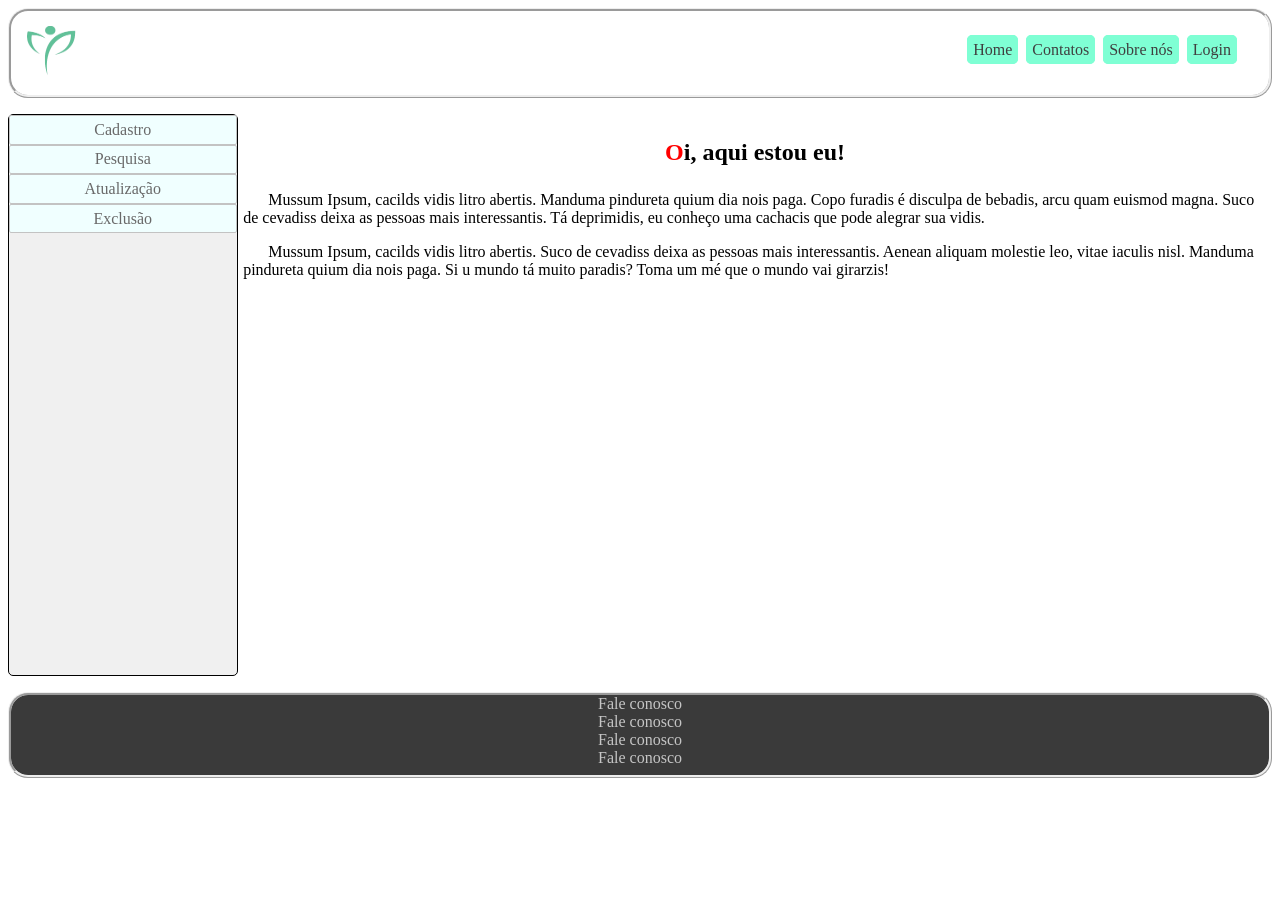
==== docs/index.html @ 2a2a7344 "Criando página básica do projeto." ====
<!DOCTYPE html>
<html lang="pt-BR">
    <head>
        <meta  charset="utf-8"/>
        <meta name="viewport" content="width=device-width, initial-scale=1" />
            
        <link rel="stylesheet" href="css/bootstrap-grid.min.css"/>
        <link rel="stylesheet" href="css/estilos.css"/>
    </head>
    <body>
        <header class="cabecalho">
            <div class="cabecalho__logomarca">
                <img id="logo-img" src="img/logo.png" alt="Logomarca"  width="50" height="50" />
            </div>
            <div class="cabecalho__menu">
                <a href="#" class="cabecalho__link">Home</a>
                <a href="#" class="cabecalho__link">Contatos</a>
                <a href="#" class="cabecalho__link">Sobre nós</a>
                <a href="#" class="cabecalho__link">Login</a>
            </div>
        </header>
        <aside class="menu-lateral">
            <a href="#" class="menu-lateral__botao">Cadastro</a>
            <a href="#" class="menu-lateral__botao">Pesquisa</a>
            <a href="#" class="menu-lateral__botao">Atualização</a>
            <a href="#" class="menu-lateral__botao">Exclusão</a>
        </aside>
        <article class="conteudo">
            <h1 class="conteudo__titulo">Oi, aqui estou eu!</h1>
            <div class="conteudo__conteudo">
                <p>
                    Mussum Ipsum, cacilds vidis litro abertis. Manduma pindureta quium dia nois paga. Copo furadis é disculpa de bebadis, arcu quam euismod magna. Suco de cevadiss deixa as pessoas mais interessantis. Tá deprimidis, eu conheço uma cachacis que pode alegrar sua vidis.
                </p>
                <p>
                    Mussum Ipsum, cacilds vidis litro abertis. Suco de cevadiss deixa as pessoas mais interessantis. Aenean aliquam molestie leo, vitae iaculis nisl. Manduma pindureta quium dia nois paga. Si u mundo tá muito paradis? Toma um mé que o mundo vai girarzis!
                </p>
            </div>
        </article>
        <footer class="rodape">
            <a href="#" class="rodape__link">Fale conosco</a>
            <a href="#" class="rodape__link">Fale conosco</a>
            <a href="#" class="rodape__link">Fale conosco</a>
            <a href="#" class="rodape__link">Fale conosco</a>
        </footer>
    </body>
</html>
---- docs/css/estilos.css ----
/* CABEÇALHO */
.cabecalho {
    border-style: ridge;
    border-radius: 20px;
}

.cabecalho__logomarca {
    text-align: left;
    margin: 15px;
    display: inline-block;
}

.cabecalho__menu {
    display: inline-block;
    margin: 30px;
    box-sizing: content-box;
    float: right;
}

.cabecalho__link {
    text-decoration: none;
    border-style: solid;
    border-width: 1px;
    border-color: aquamarine;
    border-radius: 5px;
    background-color: aquamarine;
    color: #3f3f3f;
    margin: 2px;
    padding: 5px;
}

/* MENU LATERAL */
.menu-lateral {
    border-style: solid;
    border-width: 1px;
    border-radius: 5px;
    background-color: #f0f0f0;
    padding: 0em;
    margin: 1em 0em 0em 0em;
    width: 18%;
    height: 35em;
    text-align: left;
    display: inline-block;
}

.menu-lateral__botao {
    display: block;
    padding: 0.3em;
    
    text-decoration: none;
    text-align: center;
    color: dimgray;
    
    border-style: solid;
    border-width: 1px;
    border-color: #c3c3c3;
    background-color: azure;
    border-radius: 2px;
}

/* Conteúdo */
.conteudo {
    display: inline-block;
    float: right;
    
    margin-top: 1em;
    margin-right: 5px;
    padding-top: 0px;
    width: 81%;
    height: 30em;
}

.conteudo__titulo {
    text-align: center;
    padding: 5px;
}

.conteudo__titulo::first-letter{
    color: red;
}

.conteudo p {
    margin: 0em 0em 1em 0em;
}

.conteudo p::first-letter {
    padding-left: 25px;
}

/* Rodapé */
.rodape {
    border-style: ridge;
    border-radius: 20px;
    height: 5em;
    
    margin-top: 1em;
    
    background: #3a3a3a;
}

.rodape__link {
    display: block;
    
    
    text-decoration: none;
    color: #c5c5c5;
    text-align: center;
}
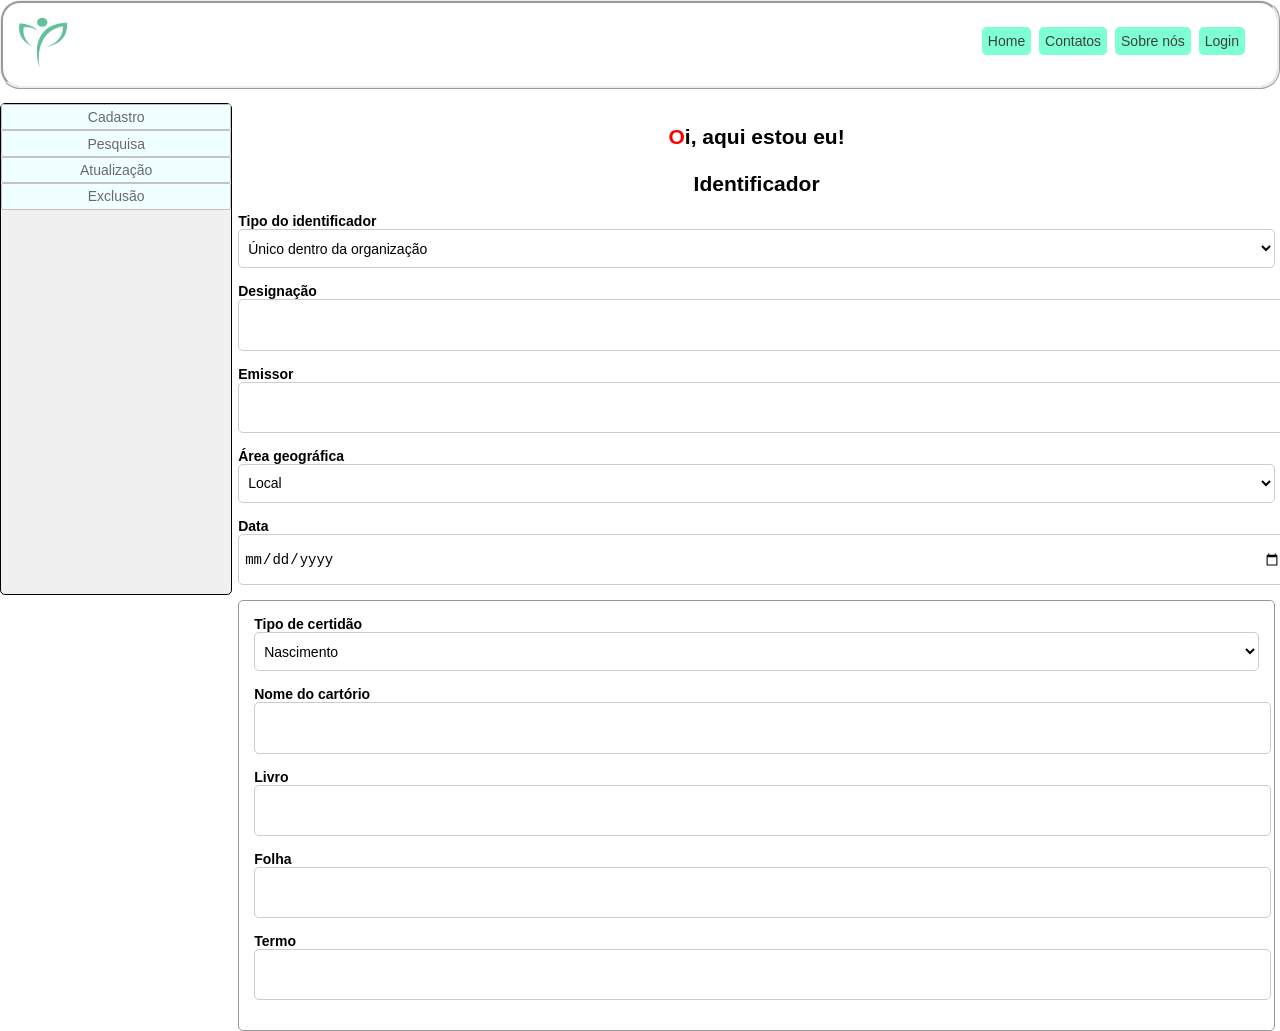
==== commit feb22551: "Criando identificadores e mais estilos." ====
--- a/docs/index.html
+++ b/docs/index.html
@@ -5,6 +5,7 @@
         <meta name="viewport" content="width=device-width, initial-scale=1" />
             
         <link rel="stylesheet" href="css/bootstrap-grid.min.css"/>
+        <link rel="stylesheet" href="css/base.css"/>
         <link rel="stylesheet" href="css/estilos.css"/>
     </head>
     <body>
@@ -28,15 +29,77 @@
         <article class="conteudo">
             <h1 class="conteudo__titulo">Oi, aqui estou eu!</h1>
             <div class="conteudo__conteudo">
-                <p>
-                    Mussum Ipsum, cacilds vidis litro abertis. Manduma pindureta quium dia nois paga. Copo furadis é disculpa de bebadis, arcu quam euismod magna. Suco de cevadiss deixa as pessoas mais interessantis. Tá deprimidis, eu conheço uma cachacis que pode alegrar sua vidis.
-                </p>
-                <p>
-                    Mussum Ipsum, cacilds vidis litro abertis. Suco de cevadiss deixa as pessoas mais interessantis. Aenean aliquam molestie leo, vitae iaculis nisl. Manduma pindureta quium dia nois paga. Si u mundo tá muito paradis? Toma um mé que o mundo vai girarzis!
-                </p>
+
+                <section id="identificadores">
+                    <div class="identificador">
+                        <div class="container">
+                            <form>
+                                <h2 class="identificador__titulo">Identificador</h2>
+                                <div class="grupo-entrada">
+                                    <label for="tipo-identificador">Tipo do identificador</label>
+                                    <select id="tipo-identificador" class="campo">
+                                        <option value="unico" label="Único dentro da organização" selected/>
+                                        <option value="prontuario" label="Número do prontuário" />
+                                        <option value="radiologia" label="Radiologia" />
+                                        <option value="patologia" label="Patologia" />
+                                        <option value="farmarcia" label="Farmácia"/>
+                                    </select>
+                                </div>
+                                <div class="grupo-entrada">
+                                    <label for="designacao">Designação</label>
+                                    <input type="text" id="designacao" name="designacao" class="campo"/>
+                                </div>
+                                <div class="grupo-entrada">
+                                    <label for="emissor">Emissor</label>
+                                    <input type="text" id="emissor" name="emissor" class="campo"/>
+                                </div>
+                                <div class="grupo-entrada">
+                                    <label for="area-geografica">Área geográfica</label>
+                                    <select id="area-geografica" class="campo">
+                                        <option value="local" label="Local"/ selected />
+                                        <option value="area" label="Área/região/distrito" />
+                                        <option value="estado" label="Estado/província/território" />
+                                        <option value="nacional" label="Nacional" />
+                                    </select>
+                                </div>
+                                <div class="grupo-entrada">
+                                    <label for="data">Data</label>
+                                    <input type="date" id="data" name="data" class="campo" />
+                                </div>
+                                <div class="identificador__grupo">
+                                    <div class="grupo-entrada">
+                                        <label for="tipo-certidao">Tipo de certidão</label>
+                                        <select id="tipo-certidao" class="campo">
+                                            <option value="nascimento" label="Nascimento" selected/>
+                                            <option value="casamento" label="Casamento" />
+                                            <option value="divorcio" label="Divórcio" />
+                                        </select>
+                                    </div>
+                                    <div class="grupo-entrada">
+                                        <label for="nome-cartorio">Nome do cartório</label>
+                                        <input type="text" id="nome-cartorio" name="nome-cartorio" class="campo"/>
+                                    </div>
+                                    <div class="grupo-entrada">
+                                        <label for="livro">Livro</label>
+                                        <input type="text" id="livro" name="livro" class="campo" />
+                                    </div>
+                                    <div class="grupo-entrada">
+                                        <label for="folha">Folha</label>
+                                        <input type="text" id="folha" name="folha" class="campo" />
+                                    </div>
+                                    <div class="grupo-entrada">
+                                        <label for="termo">Termo</label>
+                                        <input type="text" id="termo" name="termo" class="campo" />
+                                    </div>
+                                </div>
+                            </form>
+                        </div>
+                    </div>
+                </section>
+
             </div>
         </article>
-        <footer class="rodape">
+        <footer class="rodape" style="display: none">
             <a href="#" class="rodape__link">Fale conosco</a>
             <a href="#" class="rodape__link">Fale conosco</a>
             <a href="#" class="rodape__link">Fale conosco</a>
--- a/docs/css/base.css
+++ b/docs/css/base.css
@@ -0,0 +1,10 @@
+html {
+	font-size: 62.5%
+}
+
+body {
+	margin: 0;
+
+	font-family: Arial, Helvetica, sans-serif;
+	font-size: 1.4rem;
+}
--- a/docs/css/estilos.css
+++ b/docs/css/estilos.css
@@ -87,6 +87,21 @@
     padding-left: 25px;
 }
 
+/* Identificadores */
+.identificador {
+
+}
+
+.identificador__titulo {
+    text-align: center;
+}
+
+.identificador__grupo {
+    padding: 15px;
+    border: rgb(151, 151, 151) 0.5px solid;
+    border-radius: 5px;
+}
+
 /* Rodapé */
 .rodape {
     border-style: ridge;
@@ -105,4 +120,35 @@
     text-decoration: none;
     color: #c5c5c5;
     text-align: center;
-}+}
+
+/* ----------------------- *\
+   GRUPO-ENTRADA
+\* ----------------------- */
+.grupo-entrada {
+	margin-bottom: 15px;
+}
+
+
+.grupo-entrada > label {
+	display: block;
+
+	font-weight: bold;
+}
+
+/* ----------------------- *\
+   CAMPO
+\* ----------------------- */
+.campo {
+	display: block;
+	width: 100%;
+	height: 2.8em;
+
+	padding: 5px;
+	border: 1px solid #ccc;
+	border-radius: 5px;
+
+	background-color: #fff;
+
+	font-size: 1.4rem;
+}
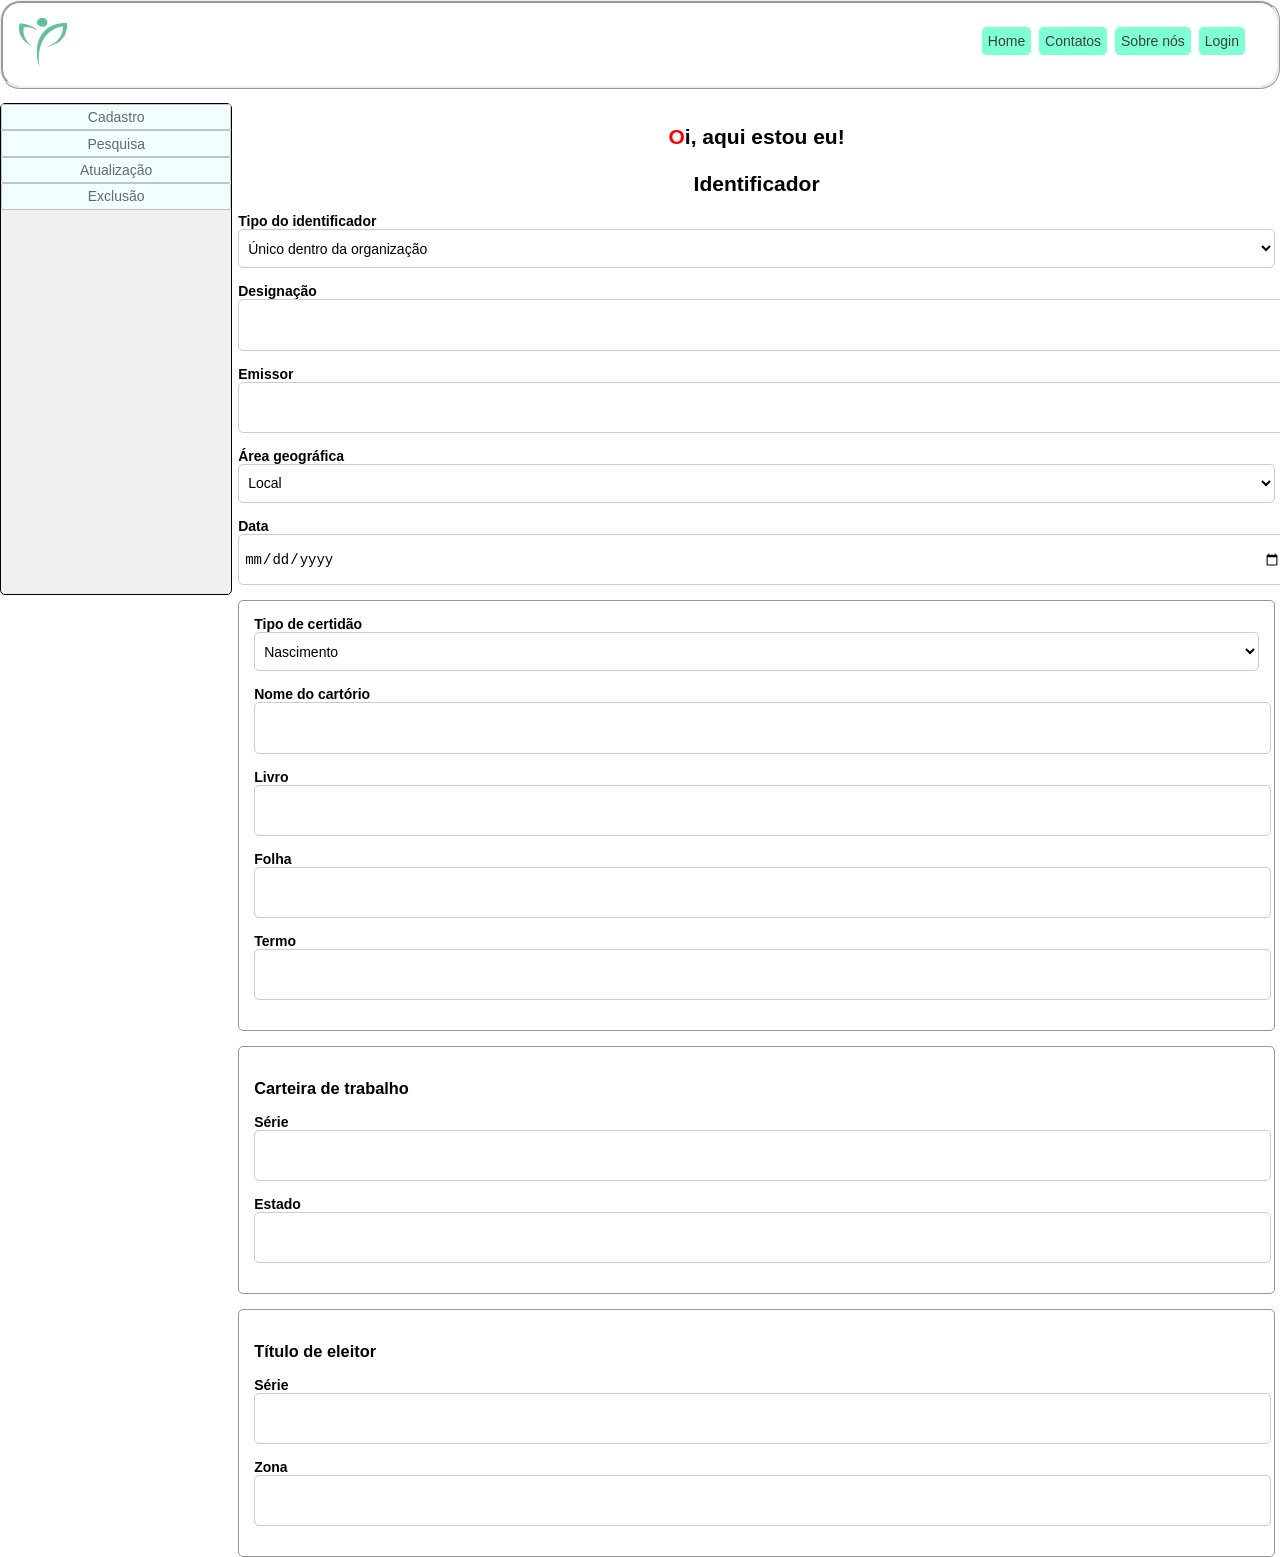
==== commit 47c3cf3e: "Criando identificadores de carteira de trabalho e título de eleitor." ====
--- a/docs/index.html
+++ b/docs/index.html
@@ -29,7 +29,7 @@
         <article class="conteudo">
             <h1 class="conteudo__titulo">Oi, aqui estou eu!</h1>
             <div class="conteudo__conteudo">
-
+                
                 <section id="identificadores">
                     <div class="identificador">
                         <div class="container">
@@ -92,6 +92,28 @@
                                         <input type="text" id="termo" name="termo" class="campo" />
                                     </div>
                                 </div>
+                                <div class="identificador__grupo">
+                                    <h3>Carteira de trabalho</h3>
+                                    <div class="grupo-entrada">
+                                        <label for="serie-trabalho">Série</label>
+                                        <input type="text" id="serie-trabalho" name="serie-trabalho" class="campo" />
+                                    </div>
+                                    <div class="grupo-entrada">
+                                        <label for="estado">Estado</label>
+                                        <input type="text" id="estado" name="estado" class="campo" />
+                                    </div>
+                                </div>
+                                <div class="identificador__grupo">
+                                    <h3>Título de eleitor</h3>
+                                    <div class="grupo-entrada">
+                                        <label for="serie-titulo">Série</label>
+                                        <input type="text" id="serie-titulo" name="serie-titulo" class="campo" />
+                                    </div>
+                                    <div class="grupo-entrada">
+                                        <label for="zona">Zona</label>
+                                        <input type="text" id="zona" name="zona" class="campo" />
+                                    </div>
+                                </div>
                             </form>
                         </div>
                     </div>
--- a/docs/css/estilos.css
+++ b/docs/css/estilos.css
@@ -97,6 +97,8 @@
 }
 
 .identificador__grupo {
+    margin-bottom: 15px;
+    
     padding: 15px;
     border: rgb(151, 151, 151) 0.5px solid;
     border-radius: 5px;
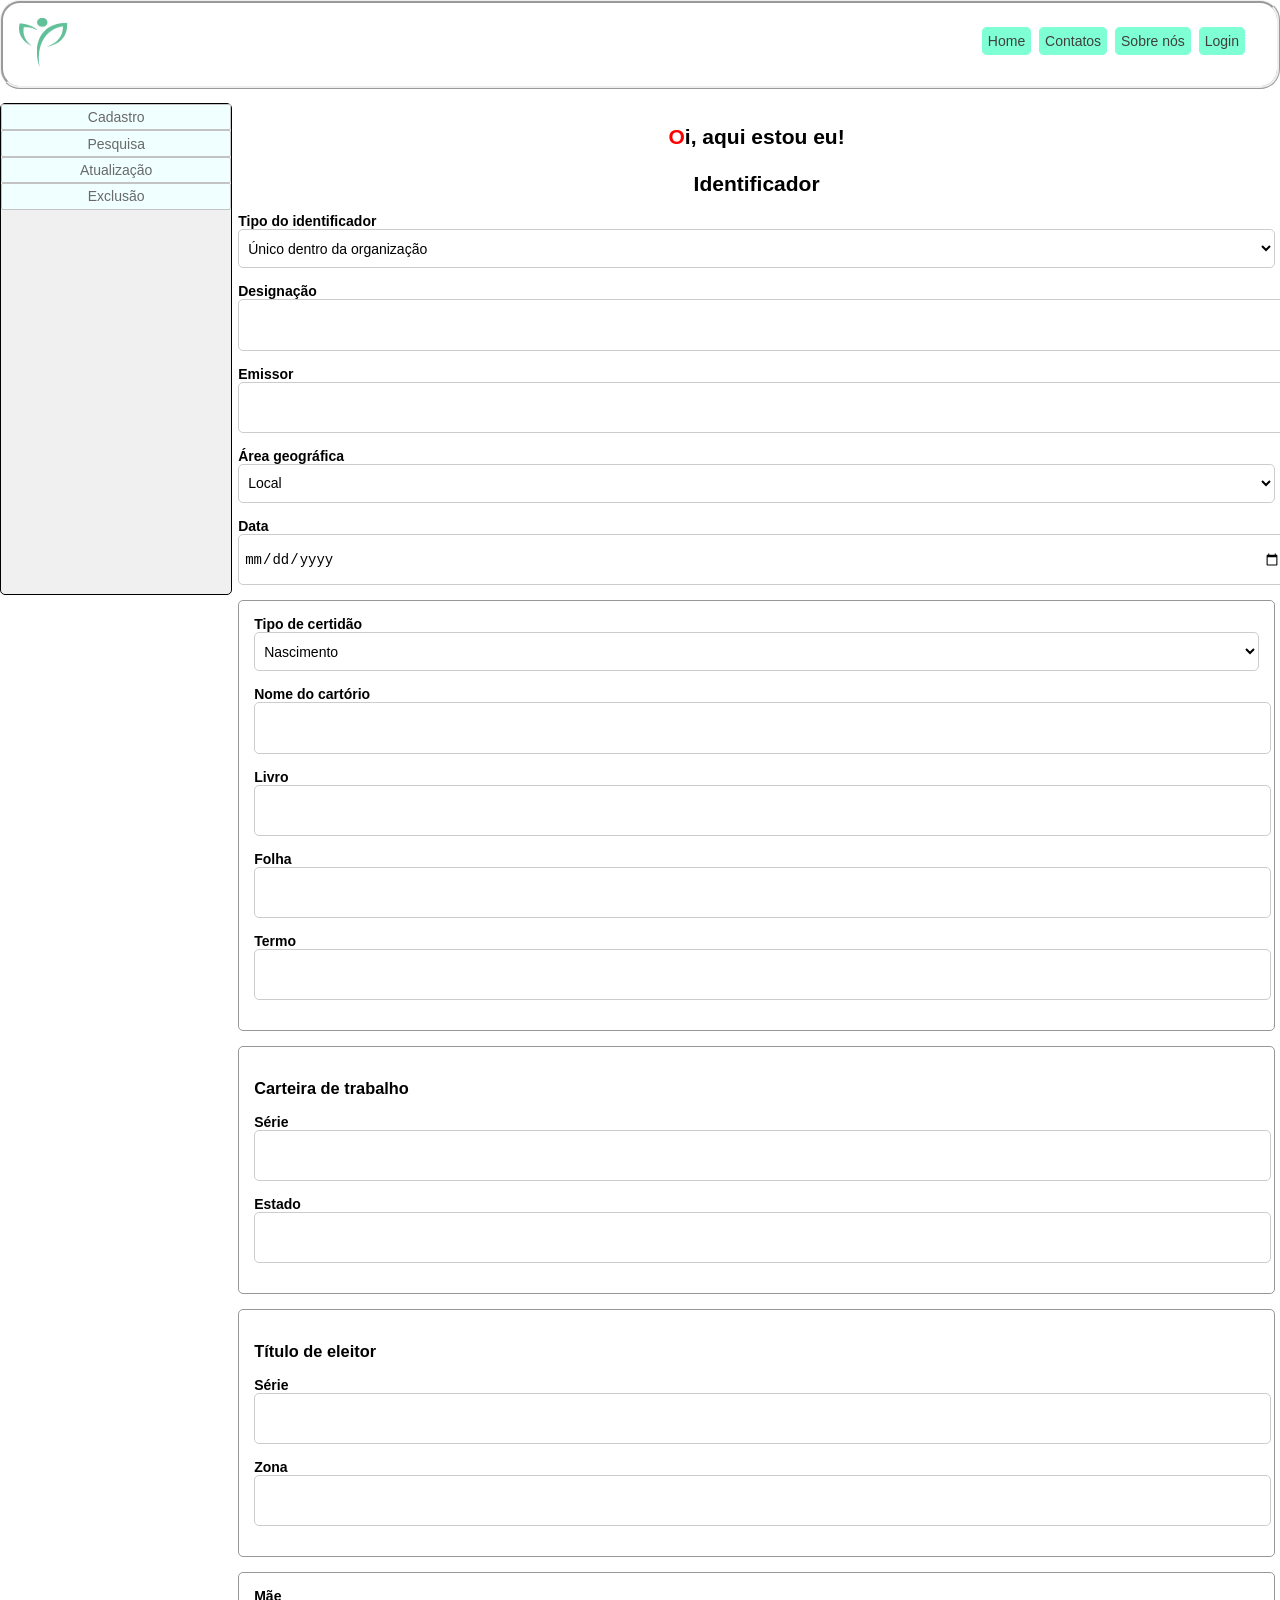
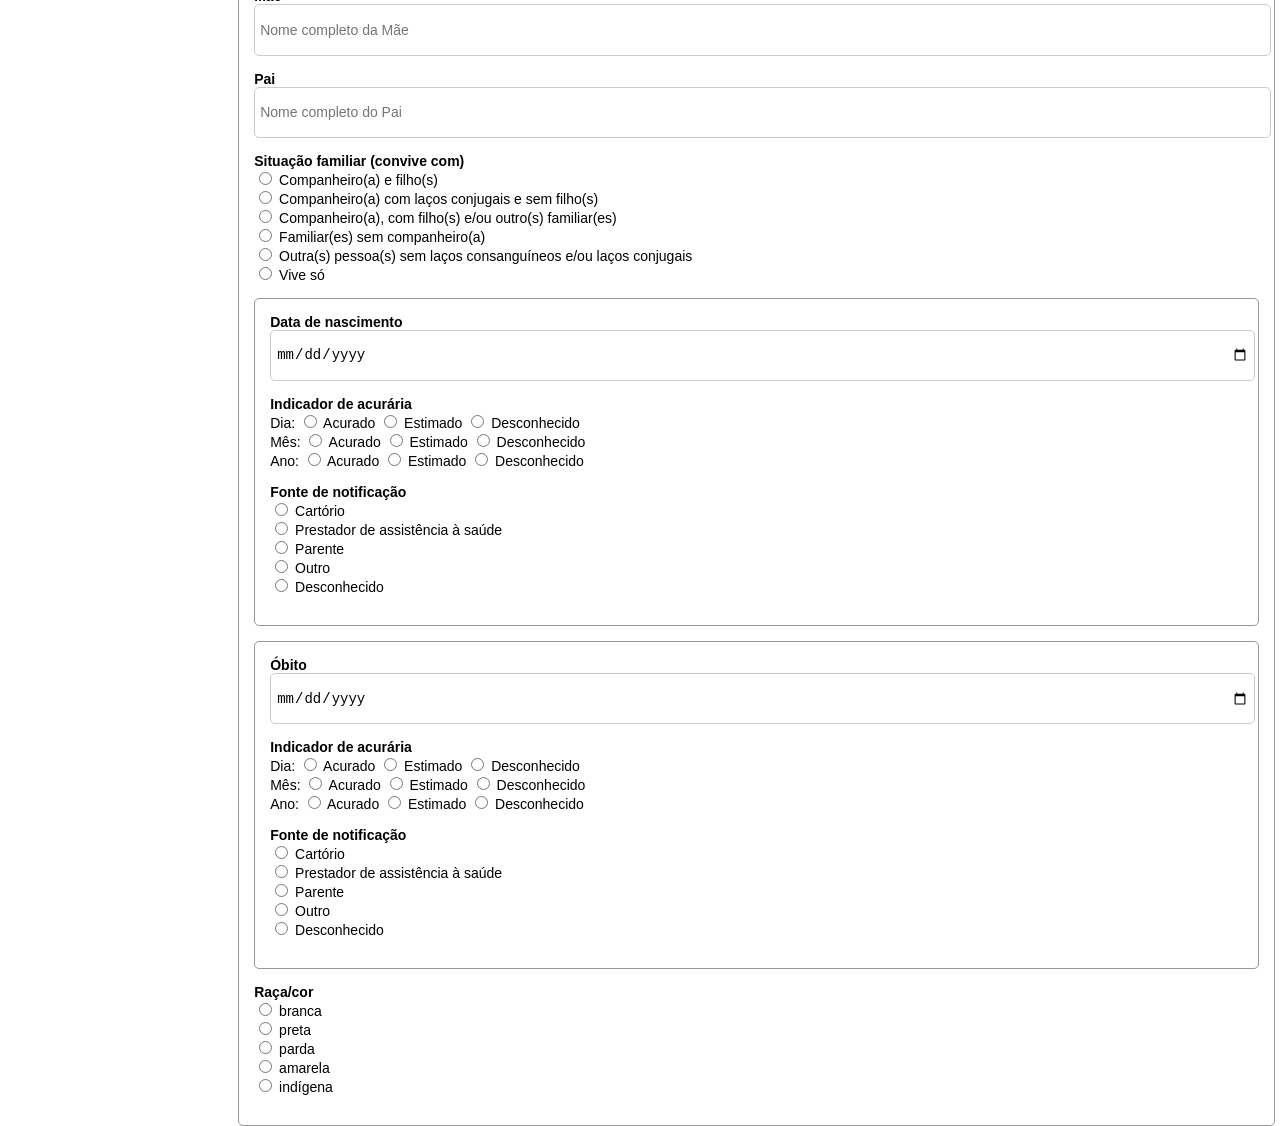
==== commit 6a07bd1b: "Iniciando implementação da tela de dados demográficos" ====
--- a/docs/index.html
+++ b/docs/index.html
@@ -29,12 +29,11 @@
         <article class="conteudo">
             <h1 class="conteudo__titulo">Oi, aqui estou eu!</h1>
             <div class="conteudo__conteudo">
-                
-                <section id="identificadores">
-                    <div class="identificador">
-                        <div class="container">
-                            <form>
-                                <h2 class="identificador__titulo">Identificador</h2>
+                <form>
+                    <section id="identificadores">
+                        <div class="conteudo__grupo">
+                            <div class="container">
+                                <h2 class="conteudo__grupo-titulo">Identificador</h2>
                                 <div class="grupo-entrada">
                                     <label for="tipo-identificador">Tipo do identificador</label>
                                     <select id="tipo-identificador" class="campo">
@@ -66,7 +65,7 @@
                                     <label for="data">Data</label>
                                     <input type="date" id="data" name="data" class="campo" />
                                 </div>
-                                <div class="identificador__grupo">
+                                <div class="conteudo__sub-grupo">
                                     <div class="grupo-entrada">
                                         <label for="tipo-certidao">Tipo de certidão</label>
                                         <select id="tipo-certidao" class="campo">
@@ -92,7 +91,7 @@
                                         <input type="text" id="termo" name="termo" class="campo" />
                                     </div>
                                 </div>
-                                <div class="identificador__grupo">
+                                <div class="conteudo__sub-grupo">
                                     <h3>Carteira de trabalho</h3>
                                     <div class="grupo-entrada">
                                         <label for="serie-trabalho">Série</label>
@@ -103,7 +102,7 @@
                                         <input type="text" id="estado" name="estado" class="campo" />
                                     </div>
                                 </div>
-                                <div class="identificador__grupo">
+                                <div class="conteudo__sub-grupo">
                                     <h3>Título de eleitor</h3>
                                     <div class="grupo-entrada">
                                         <label for="serie-titulo">Série</label>
@@ -114,11 +113,119 @@
                                         <input type="text" id="zona" name="zona" class="campo" />
                                     </div>
                                 </div>
-                            </form>
+                                
+                            </div>
                         </div>
-                    </div>
-                </section>
+                    </section>
 
+                    <!--
+                        Colocar os nomes aqui
+                    -->
+
+                    <section id="dados-demograficos">
+                        <div class="conteudo__grupo">
+                            <div class="container">
+                                <div class="conteudo__sub-grupo">
+                                    <div class="grupo-entrada">
+                                        <label for="mae">Mãe</label>
+                                        <input type="text" id="mae" name="mae" class="campo" placeholder="Nome completo da Mãe"/>
+                                    </div>
+                                    <div class="grupo-entrada">
+                                        <label for="pai">Pai</label>
+                                        <input type="text" id="pai" name="pai" class="campo" placeholder="Nome completo do Pai"/>
+                                    </div>
+                                    <div class="grupo-entrada">
+                                        <label>Situação familiar (convive com)</label>
+                                        <div class="grupo-entrada__radio-box">
+                                            <input type="radio" name="situacao" value="companheiro-filhos"/> Companheiro(a) e filho(s)<br/>
+                                            <input type="radio" name="situacao" value="companheiro-casado-sem-filhos"/> Companheiro(a) com laços conjugais e sem filho(s)<br/>
+                                            <input type="radio" name="situacao" value="companheiro-filhos-familiares"/> Companheiro(a), com filho(s) e/ou outro(s) familiar(es)<br/>
+                                            <input type="radio" name="situacao" value="familiares"/> Familiar(es) sem companheiro(a)<br/>
+                                            <input type="radio" name="situacao" value="companheiro"/> Outra(s) pessoa(s) sem laços consanguíneos e/ou laços conjugais<br/>
+                                            <input type="radio" name="situacao" value="sozinho"/> Vive só<br/>
+                                        </div>
+                                    </div>
+                                    <div class="conteudo__sub-grupo">
+                                        <div class="grupo-entrada">
+                                            <label for="data-nascimento">Data de nascimento</label>
+                                            <input type="date" id="data-nascimento" name="data-nascimento" class="campo" />
+                                        </div>
+                                        <div class="grupo-entrada">
+                                            <label>Indicador de acurária</label>
+                                            <div class="grupo-entrada__radio-box">
+                                                Dia:
+                                                <input type="radio" name="acuracia-dia-nascimento" value="acurado"/> Acurado
+                                                <input type="radio" name="acuracia-dia-nascimento" value="estimado"/> Estimado
+                                                <input type="radio" name="acuracia-dia-nascimento" value="Desconhecido"/> Desconhecido<br/>
+                                                Mês:
+                                                <input type="radio" name="acuracia-mes-nascimento" value="acurado"/> Acurado
+                                                <input type="radio" name="acuracia-mes-nascimento" value="estimado"/> Estimado
+                                                <input type="radio" name="acuracia-mes-nascimento" value="Desconhecido"/> Desconhecido<br/>
+                                                Ano:
+                                                <input type="radio" name="acuracia-ano-nascimento" value="acurado"/> Acurado
+                                                <input type="radio" name="acuracia-ano-nascimento" value="estimado"/> Estimado
+                                                <input type="radio" name="acuracia-ano-nascimento" value="Desconhecido"/> Desconhecido<br/>
+                                            </div>
+                                        </div>
+                                        <div class="grupo-entrada">
+                                            <label>Fonte de notificação</label>
+                                            <div class="grupo-entrada__radio-box">
+                                                <input type="radio" name="fonte-notificacao-nascimento" value="cartorio"/> Cartório<br/>
+                                                <input type="radio" name="fonte-notificacao-nascimento" value="prestador"/> Prestador de assistência à saúde<br/>
+                                                <input type="radio" name="fonte-notificacao-nascimento" value="parente"/> Parente<br/>
+                                                <input type="radio" name="fonte-notificacao-nascimento" value="outro"/> Outro<br/>
+                                                <input type="radio" name="fonte-notificacao-nascimento" value="desconhecido"/> Desconhecido<br/>
+                                            </div>
+                                        </div>
+                                    </div>
+                                    <div class="conteudo__sub-grupo">
+                                        <div class="grupo-entrada">
+                                            <label for="data-obito">Óbito</label>
+                                            <input type="date" id="data-obito" name="data-obito" class="campo" />
+                                        </div>
+                                        <div class="grupo-entrada">
+                                            <label>Indicador de acurária</label>
+                                            <div class="grupo-entrada__radio-box">
+                                                Dia:
+                                                <input type="radio" name="acuracia-dia-obito" value="acurado"/> Acurado
+                                                <input type="radio" name="acuracia-dia-obito" value="estimado"/> Estimado
+                                                <input type="radio" name="acuracia-dia-obito" value="Desconhecido"/> Desconhecido<br/>
+                                                Mês:
+                                                <input type="radio" name="acuracia-mes-obito" value="acurado"/> Acurado
+                                                <input type="radio" name="acuracia-mes-obito" value="estimado"/> Estimado
+                                                <input type="radio" name="acuracia-mes-obito" value="Desconhecido"/> Desconhecido<br/>
+                                                Ano:
+                                                <input type="radio" name="acuracia-ano-obito" value="acurado"/> Acurado
+                                                <input type="radio" name="acuracia-ano-obito" value="estimado"/> Estimado
+                                                <input type="radio" name="acuracia-ano-obito" value="Desconhecido"/> Desconhecido<br/>
+                                            </div>
+                                        </div>
+                                        <div class="grupo-entrada">
+                                            <label>Fonte de notificação</label>
+                                            <div class="grupo-entrada__radio-box">
+                                                <input type="radio" name="fonte-notificacao-obito" value="cartorio"/> Cartório<br/>
+                                                <input type="radio" name="fonte-notificacao-obito" value="prestador"/> Prestador de assistência à saúde<br/>
+                                                <input type="radio" name="fonte-notificacao-obito" value="parente"/> Parente<br/>
+                                                <input type="radio" name="fonte-notificacao-obito" value="outro"/> Outro<br/>
+                                                <input type="radio" name="fonte-notificacao-obito" value="desconhecido"/> Desconhecido<br/>
+                                            </div>
+                                        </div>
+                                    </div>
+                                    <div class="grupo-entrada">
+                                        <label>Raça/cor</label>
+                                        <div class="grupo-entrada__radio-box">
+                                            <input type="radio" name="raca-cor" value="branca"/> branca<br/>
+                                            <input type="radio" name="raca-cor" value="preta"/> preta<br/>
+                                            <input type="radio" name="raca-cor" value="parda"/> parda<br/>
+                                            <input type="radio" name="raca-cor" value="amarela"/> amarela<br/>
+                                            <input type="radio" name="raca-cor" value="indigena"/> indígena<br/>
+                                        </div>
+                                    </div>
+                                </div>
+                            </div>
+                        </div>
+                    </section>
+                </form>
             </div>
         </article>
         <footer class="rodape" style="display: none">
--- a/docs/css/estilos.css
+++ b/docs/css/estilos.css
@@ -87,18 +87,17 @@
     padding-left: 25px;
 }
 
-/* Identificadores */
-.identificador {
+.conteudo__grupo {
 
 }
 
-.identificador__titulo {
+.conteudo__grupo-titulo {
     text-align: center;
 }
 
-.identificador__grupo {
+.conteudo__sub-grupo {
     margin-bottom: 15px;
-    
+
     padding: 15px;
     border: rgb(151, 151, 151) 0.5px solid;
     border-radius: 5px;
@@ -131,6 +130,9 @@
 	margin-bottom: 15px;
 }
 
+.grupo-entrada__radio-box {
+    display: block;
+}
 
 .grupo-entrada > label {
 	display: block;
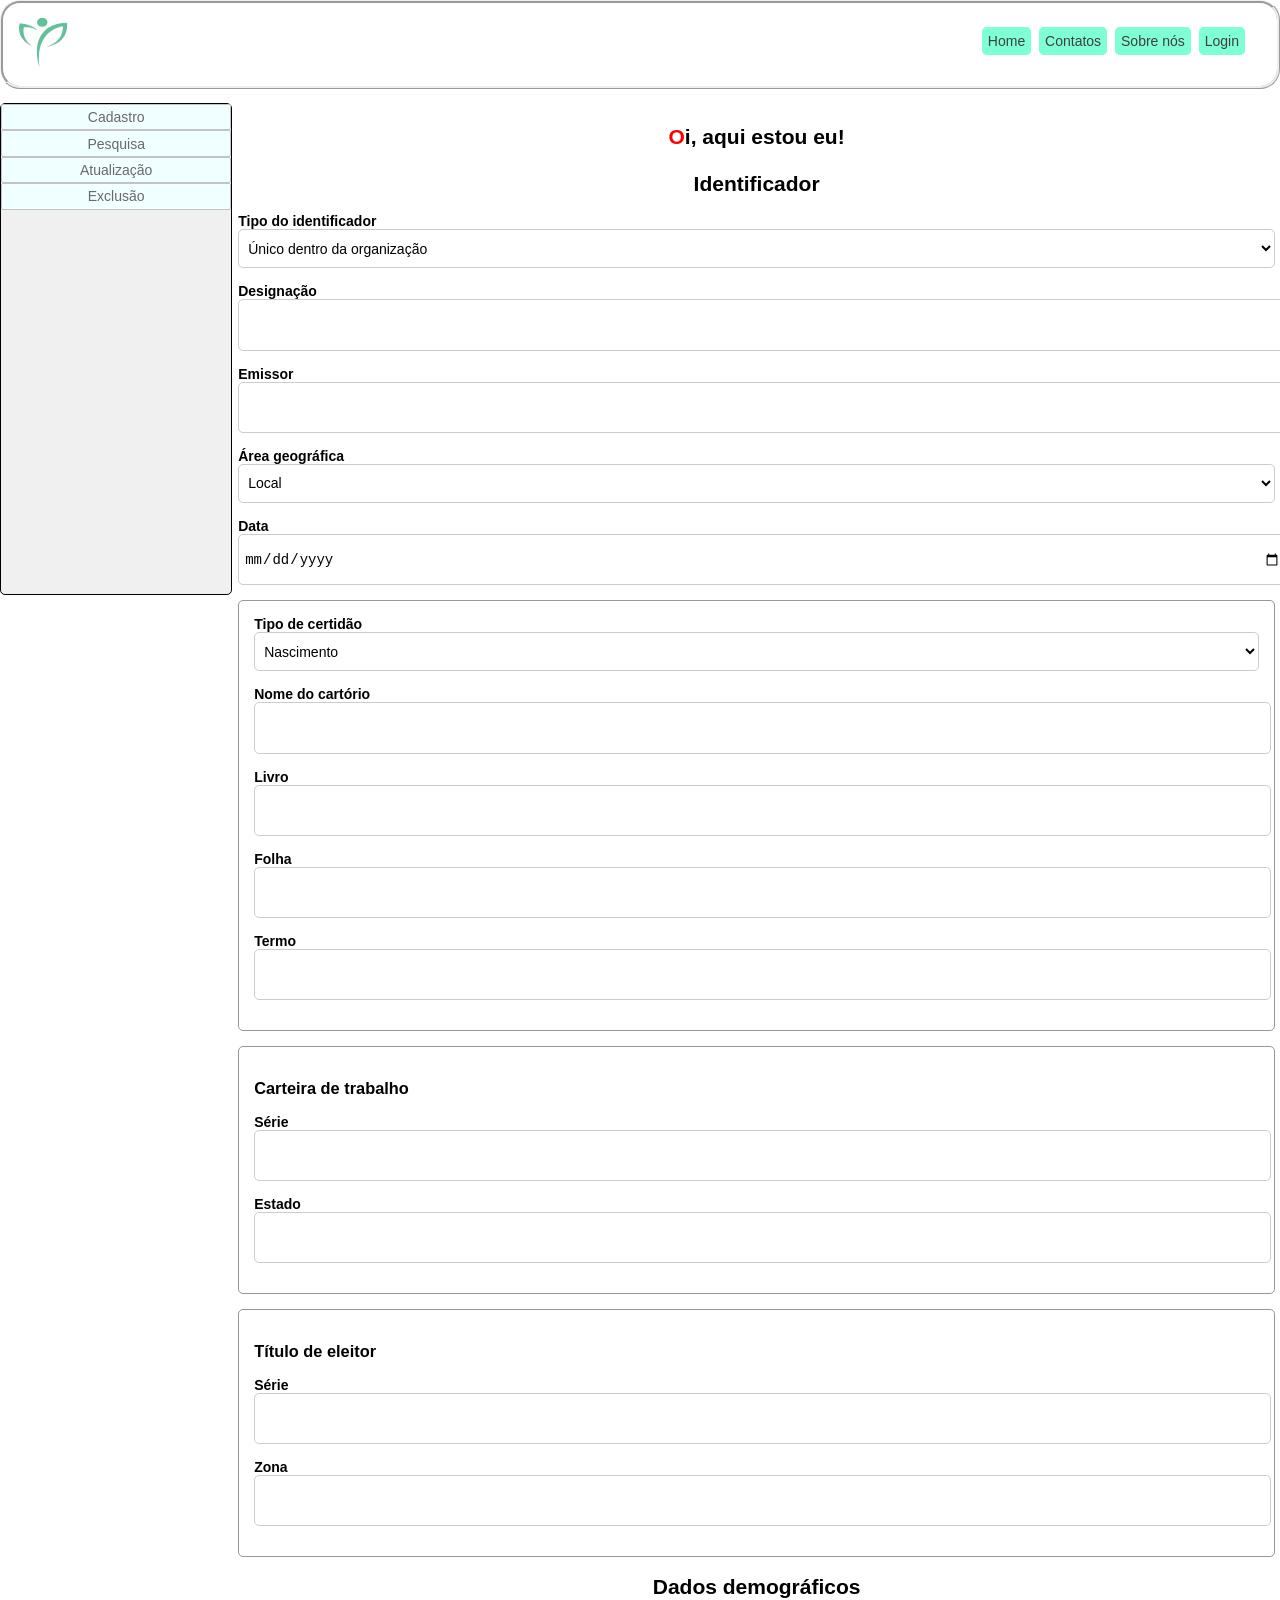
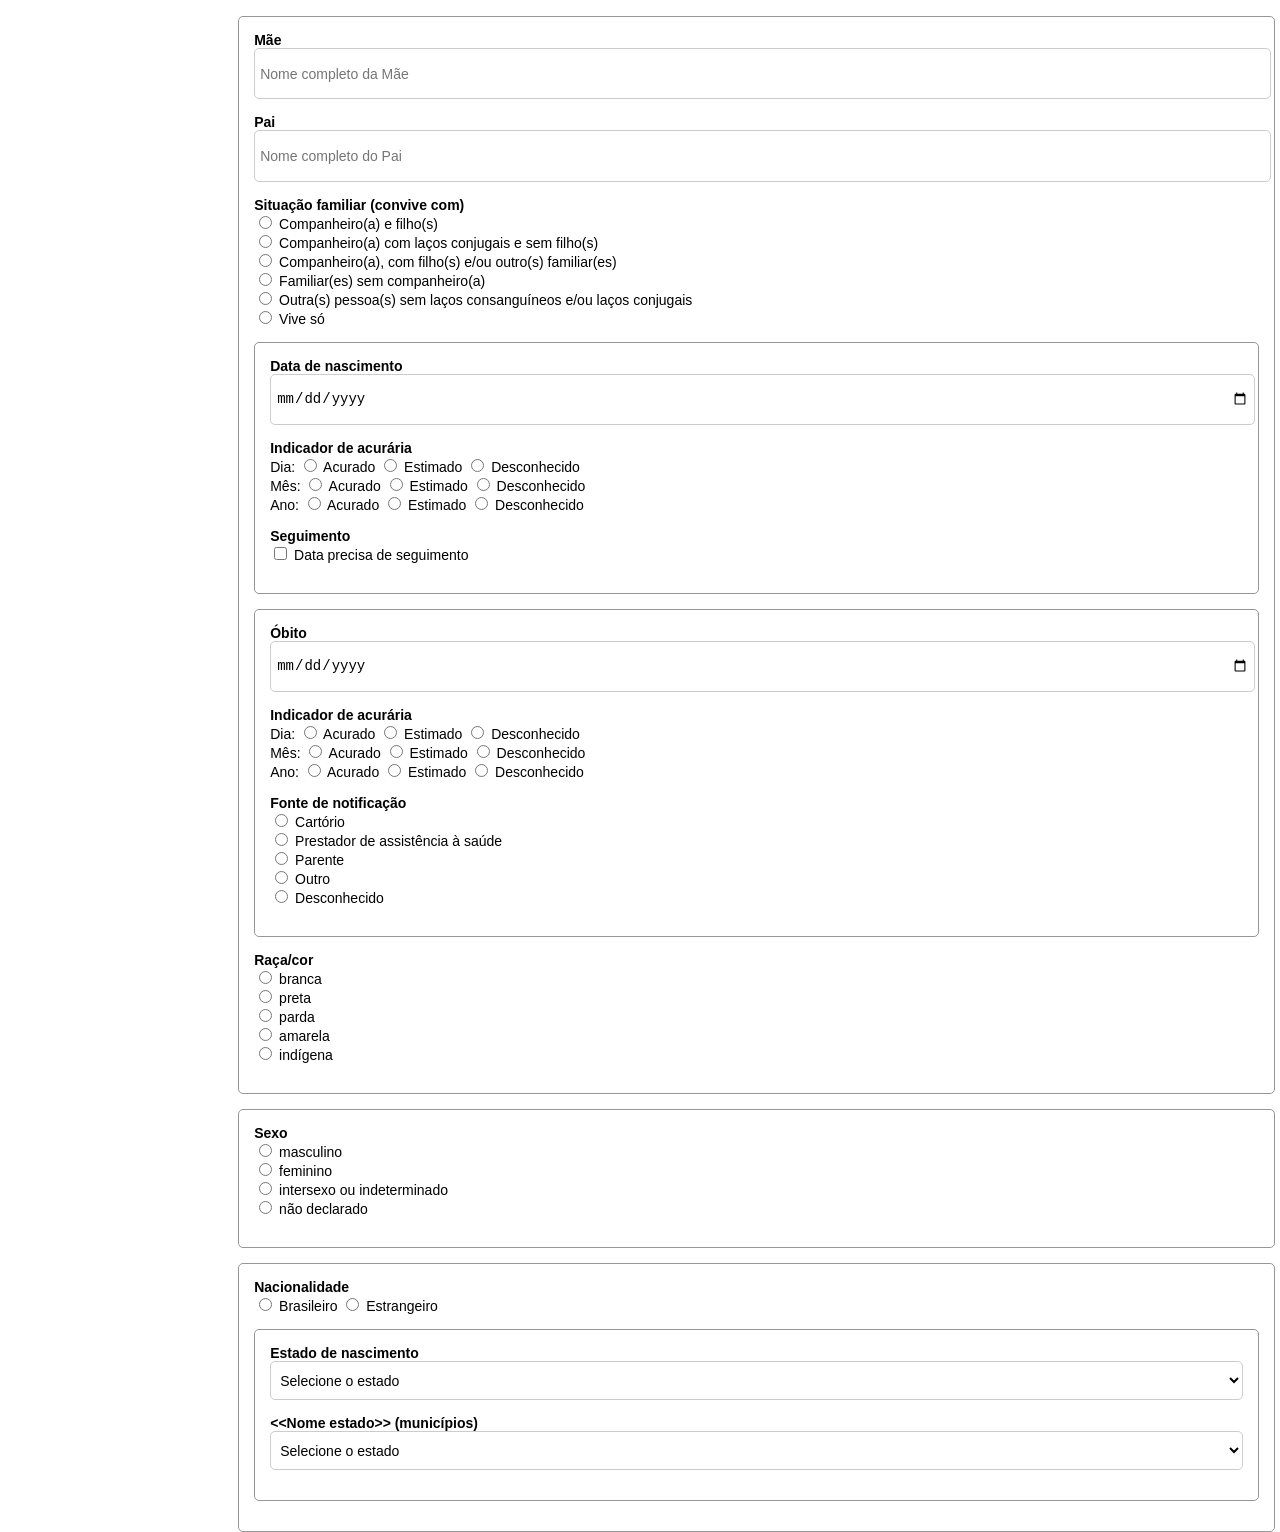
==== commit b25bde08: "Implementando mais dados demográficos." ====
--- a/docs/index.html
+++ b/docs/index.html
@@ -125,6 +125,7 @@
                     <section id="dados-demograficos">
                         <div class="conteudo__grupo">
                             <div class="container">
+                                <h2 class="conteudo__grupo-titulo">Dados demográficos</h2>
                                 <div class="conteudo__sub-grupo">
                                     <div class="grupo-entrada">
                                         <label for="mae">Mãe</label>
@@ -168,14 +169,8 @@
                                             </div>
                                         </div>
                                         <div class="grupo-entrada">
-                                            <label>Fonte de notificação</label>
-                                            <div class="grupo-entrada__radio-box">
-                                                <input type="radio" name="fonte-notificacao-nascimento" value="cartorio"/> Cartório<br/>
-                                                <input type="radio" name="fonte-notificacao-nascimento" value="prestador"/> Prestador de assistência à saúde<br/>
-                                                <input type="radio" name="fonte-notificacao-nascimento" value="parente"/> Parente<br/>
-                                                <input type="radio" name="fonte-notificacao-nascimento" value="outro"/> Outro<br/>
-                                                <input type="radio" name="fonte-notificacao-nascimento" value="desconhecido"/> Desconhecido<br/>
-                                            </div>
+                                            <label>Seguimento</label>
+                                            <input type="checkbox" name="precisa-segmento" value="precisa-seguimento"> Data precisa de seguimento
                                         </div>
                                     </div>
                                     <div class="conteudo__sub-grupo">
@@ -222,6 +217,49 @@
                                         </div>
                                     </div>
                                 </div>
+                                <div class="conteudo__sub-grupo">
+                                    <div class="grupo-entrada">
+                                        <label>Sexo</label>
+                                        <div class="grupo-entrada__radio-box">
+                                            <input type="radio" name="sexo" value="M"/> masculino<br/>
+                                            <input type="radio" name="sexo" value="F"/> feminino<br/>
+                                            <input type="radio" name="sexo" value="I"/> intersexo ou indeterminado<br/>
+                                            <input type="radio" name="sexo" value="U"/> não declarado<br/>
+                                        </div>
+                                    </div>
+                                </div>
+
+                                <div class="conteudo__sub-grupo">
+                                    <div class="grupo-entrada">
+                                        <label>Nacionalidade</label>
+                                        <div class="grupo-entrada__radio-box">
+                                            <input type="radio" name="nacionalidade" value="brasileiro"/> Brasileiro 
+                                            <input type="radio" name="nacionalidade" value="estrangeiro"/> Estrangeiro<br/>
+                                        </div>
+                                    </div>
+                                    <div class="conteudo__sub-grupo">
+                                        <div class="grupo-entrada">
+                                            <label for="estado-nascimento">Estado de nascimento</label>
+                                            <select id="estado-nascimento" class="campo">
+                                                <option label="Selecione o estado" selected disabled/>
+                                                <option value="AC" label="Acre" />
+                                                <option value="BA" label="Bahia" />
+                                                <option value="GO" label="Goiás" />
+                                                <option value="SP" label="São Paulo" />
+                                            </select>
+                                        </div>
+                                        <div class="grupo-entrada">
+                                            <label for="cidade-nascimento">&lt;&lt;Nome estado&gt;&gt; (municípios)</label>
+                                            <select id="cidade-nascimento" class="campo">
+                                                <option label="Selecione o estado" selected disabled/>
+                                                <option value="rio-branco" label="Rio Branco" />
+                                                <option value="salvador" label="Salvador" />
+                                                <option value="goiania" label="Goiânia" />
+                                                <option value="sao-paulo" label="São Paulo" />
+                                            </select>
+                                        </div>
+                                    </div>
+                                </div>
                             </div>
                         </div>
                     </section>
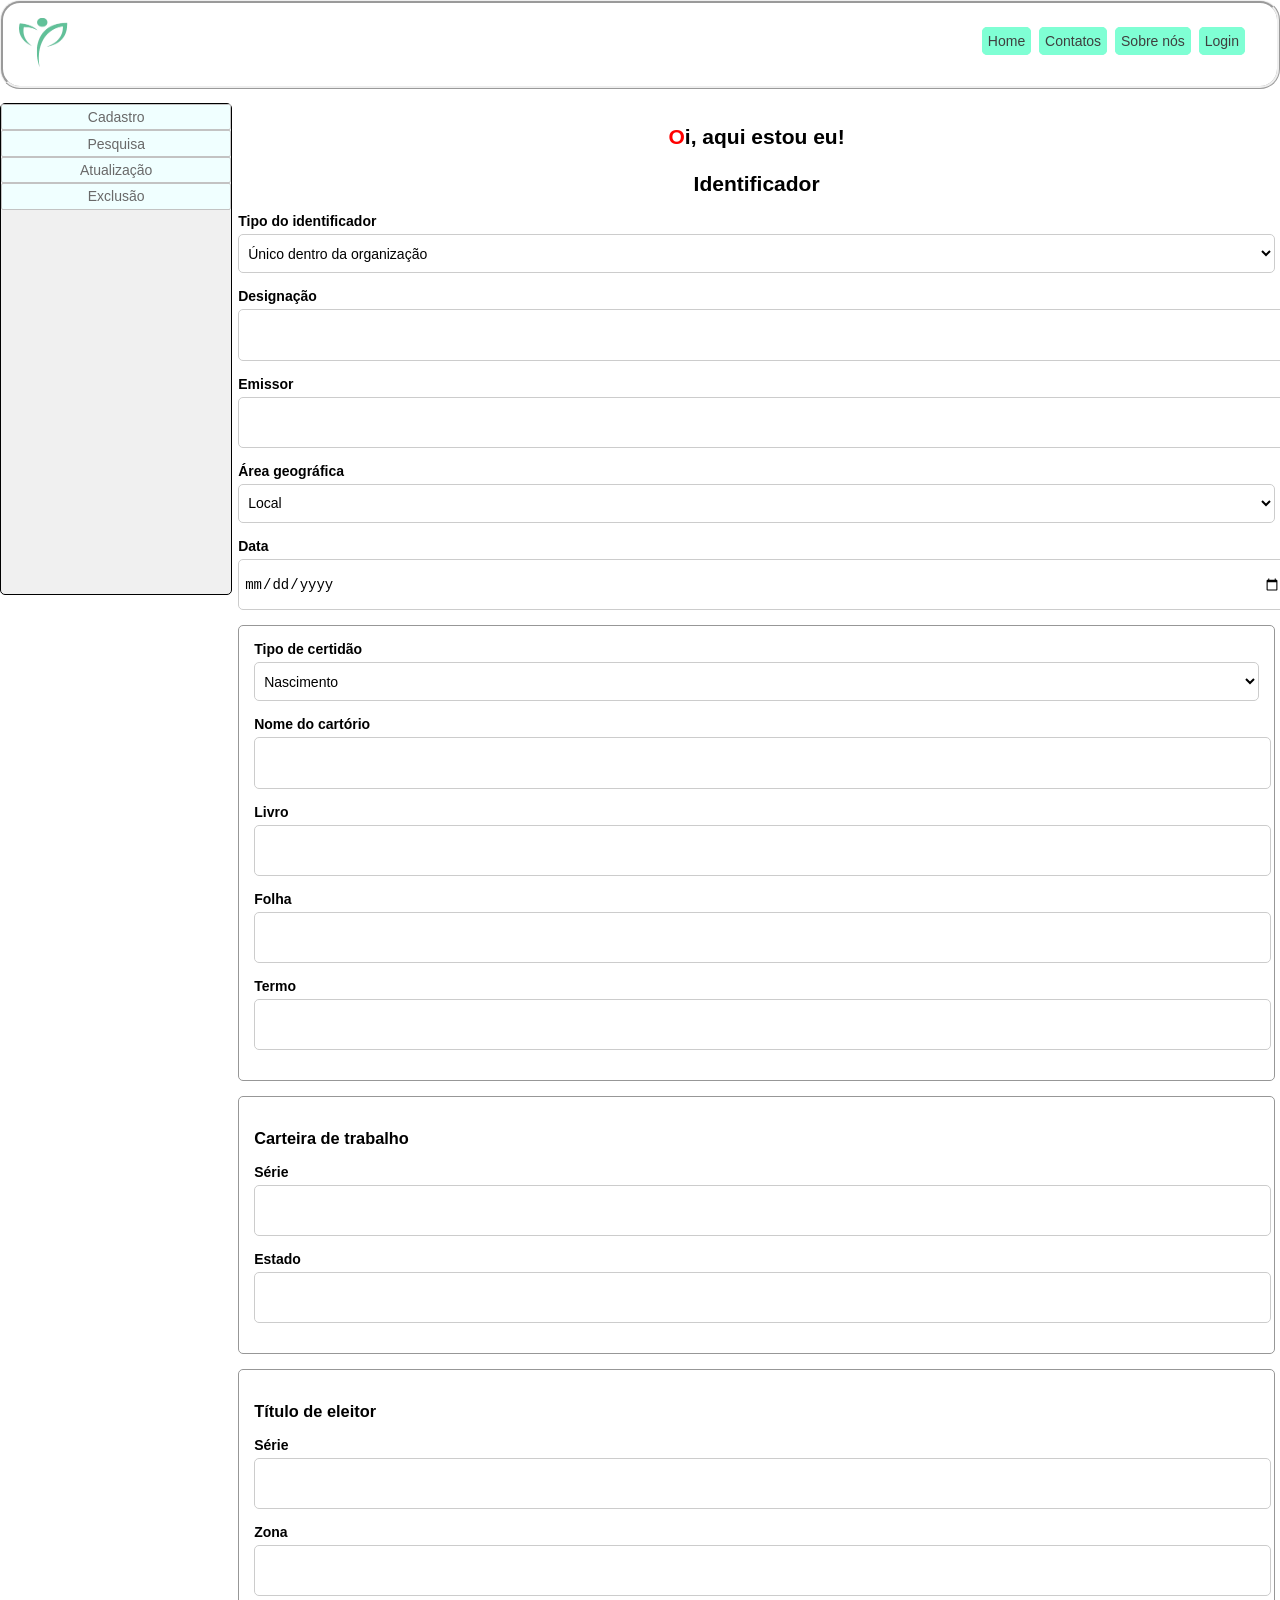
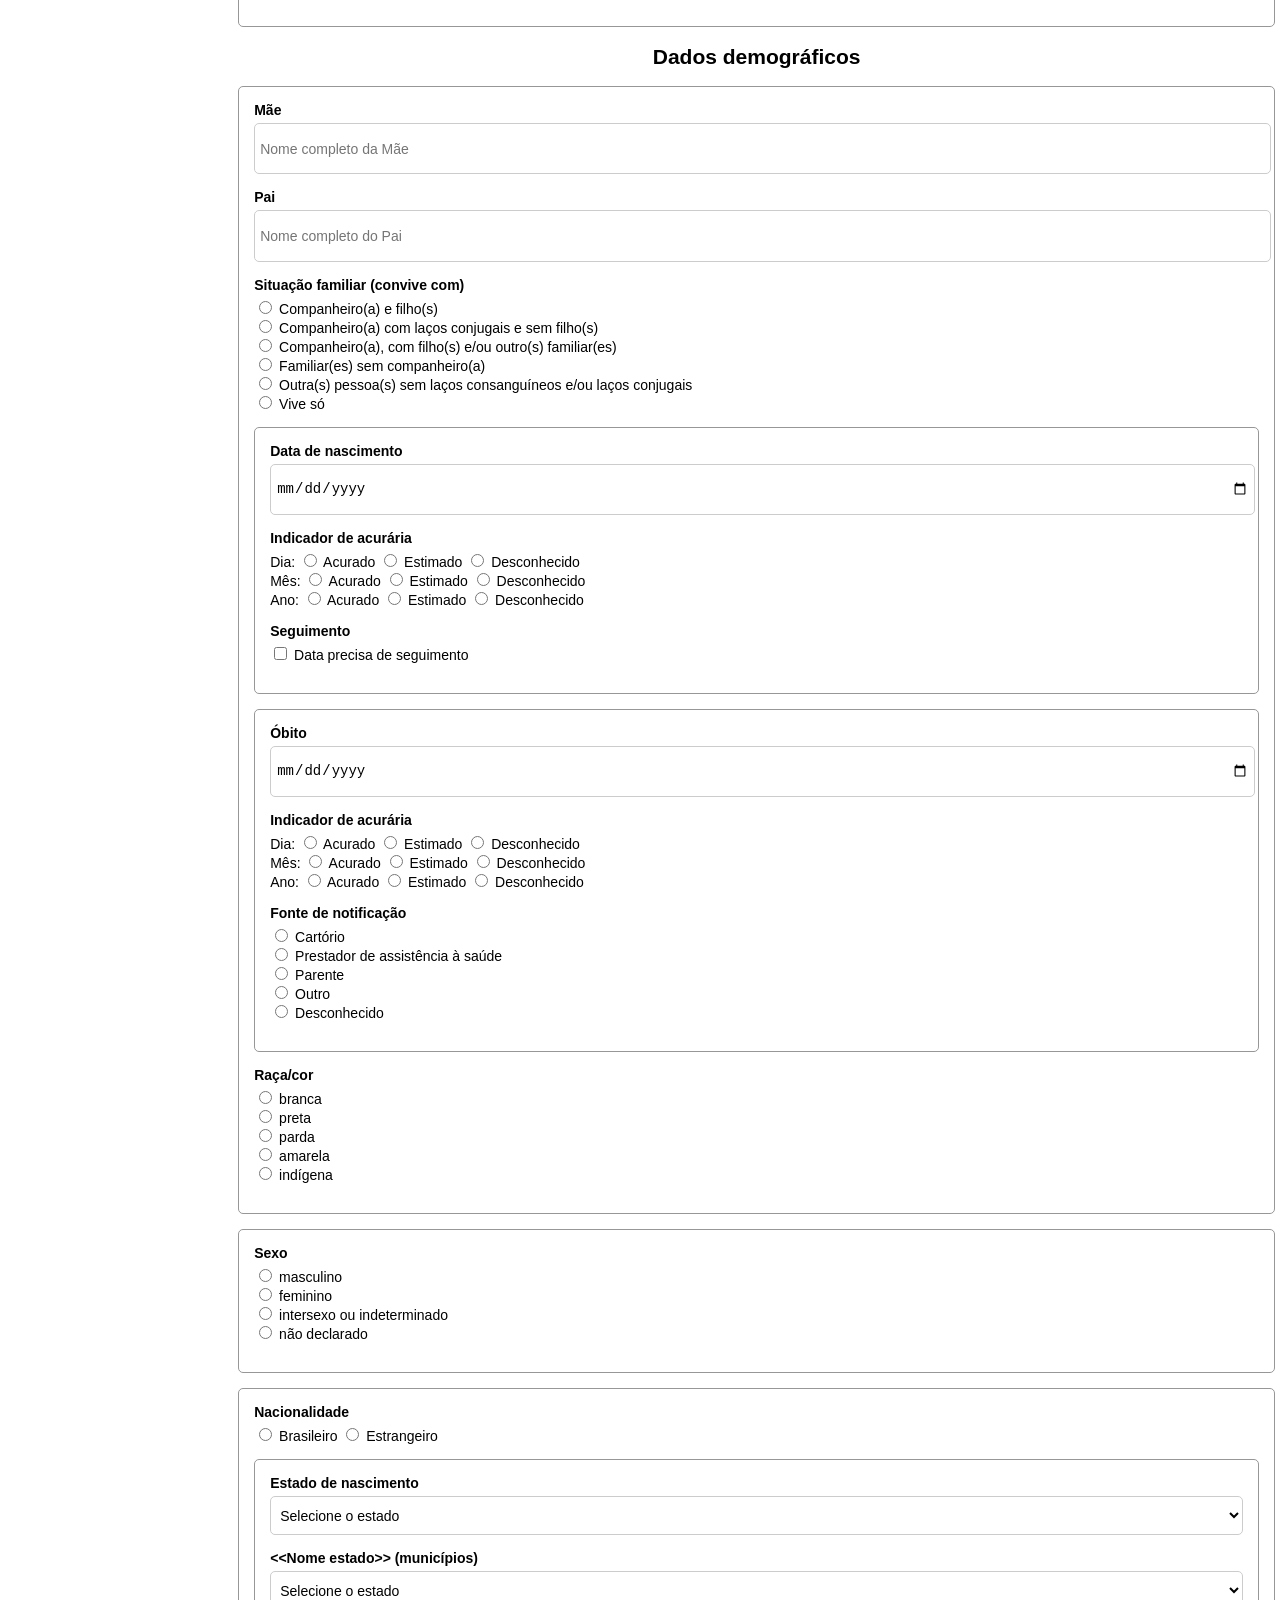
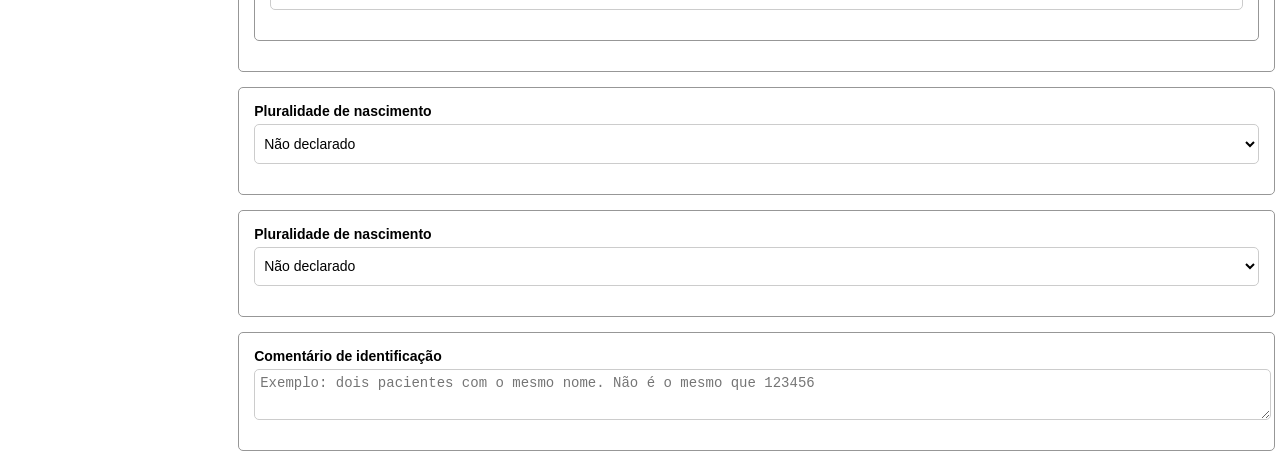
==== commit b763955b: "Terminando a implementação de dados demográficos." ====
--- a/docs/index.html
+++ b/docs/index.html
@@ -260,6 +260,42 @@
                                         </div>
                                     </div>
                                 </div>
+                                <div class="conteudo__sub-grupo">
+                                    <div class="grupo-entrada">
+                                        <label for="pluralidade">Pluralidade de nascimento</label>
+                                        <select id="pluralidade" class="campo">
+                                            <option value="unico" label="Único"/>
+                                            <option value="gemeos" label="Gêmeos"/>
+                                            <option value="trigemeos" label="Trigêmios"/>
+                                            <option value="quadruplos" label="Quádruplos"/>
+                                            <option value="quintuplos" label="Quíntuplos"/>
+                                            <option value="sextuplos" label="Sêxtuplos"/>
+                                            <option value="outros" label="Outros"/>
+                                            <option value="nao-declarado" label="Não declarado" selected/>
+                                        </select>
+                                    </div>
+                                </div>
+                                <div class="conteudo__sub-grupo">
+                                    <div class="grupo-entrada">
+                                        <label for="ordem-nascimento">Pluralidade de nascimento</label>
+                                        <select id="ordem-nascimento" class="campo">
+                                            <option value="primeiro" label="Único ou primeiro"/>
+                                            <option value="segundo" label="Segundo"/>
+                                            <option value="terceiro" label="terceiro"/>
+                                            <option value="quarto" label="Quarto"/>
+                                            <option value="quinto" label="Quinto"/>
+                                            <option value="sexto" label="Sexto"/>
+                                            <option value="outros" label="Outros"/>
+                                            <option value="nao-declarado" label="Não declarado" selected/>
+                                        </select>
+                                    </div>
+                                </div>
+                                <div class="conteudo__sub-grupo">
+                                    <div class="grupo-entrada">
+                                        <label for="comentarios">Comentário de identificação</label>
+                                        <textarea rows="5" cols="60" class="campo" placeholder="Exemplo: dois pacientes com o mesmo nome. Não é o mesmo que 123456"></textarea>
+                                    </div>
+                                </div>
                             </div>
                         </div>
                     </section>
--- a/docs/css/estilos.css
+++ b/docs/css/estilos.css
@@ -137,7 +137,8 @@
 .grupo-entrada > label {
 	display: block;
 
-	font-weight: bold;
+    font-weight: bold;
+    margin-bottom: 5px;
 }
 
 /* ----------------------- *\
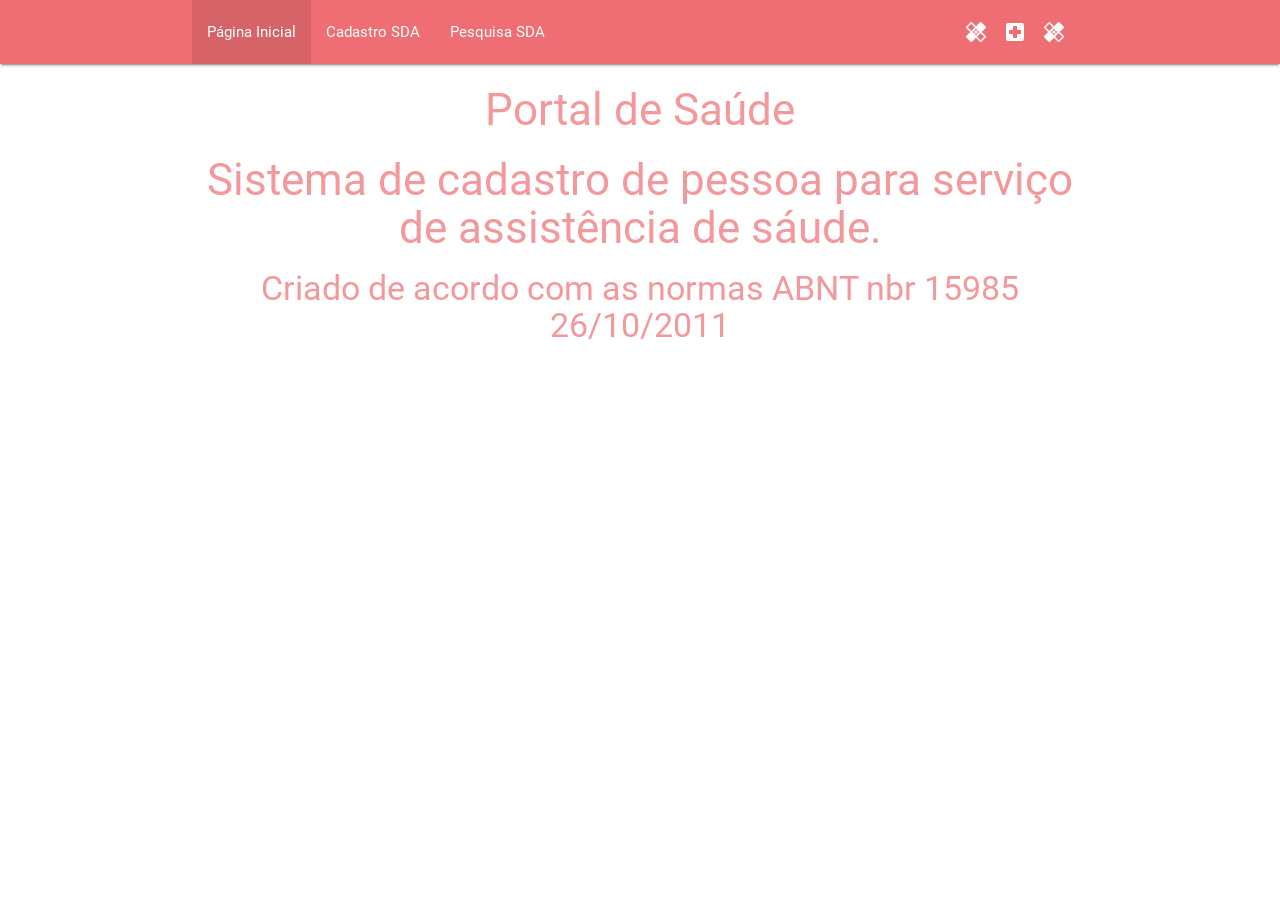
==== commit 62726e03: "atualizando projeto" ====
--- a/docs/index.html
+++ b/docs/index.html
@@ -1,312 +1,338 @@
 <!DOCTYPE html>
 <html lang="pt-BR">
     <head>
-        <meta  charset="utf-8"/>
-        <meta name="viewport" content="width=device-width, initial-scale=1" />
-            
-        <link rel="stylesheet" href="css/bootstrap-grid.min.css"/>
-        <link rel="stylesheet" href="css/base.css"/>
-        <link rel="stylesheet" href="css/estilos.css"/>
+        <meta http-equiv="Content-Type" content="text/html; charset=UTF-8"/>
+        <meta name="viewport" content="width=device-width, initial-scale=1, maximum-scale=1.0"/>
+        <title>Portal Saude</title>
+
+        <link href="https://fonts.googleapis.com/icon?family=Material+Icons" rel="stylesheet">
+        <link type="text/css" rel="stylesheet" href="resources/css/materialize.min.css" media="screen,projection"/>
+
+
+        <link rel="stylesheet" type="text/css" href="resources/css/estilos.css"/>
+
     </head>
     <body>
-        <header class="cabecalho">
-            <div class="cabecalho__logomarca">
-                <img id="logo-img" src="img/logo.png" alt="Logomarca"  width="50" height="50" />
-            </div>
-            <div class="cabecalho__menu">
-                <a href="#" class="cabecalho__link">Home</a>
-                <a href="#" class="cabecalho__link">Contatos</a>
-                <a href="#" class="cabecalho__link">Sobre nós</a>
-                <a href="#" class="cabecalho__link">Login</a>
-            </div>
-        </header>
-        <aside class="menu-lateral">
-            <a href="#" class="menu-lateral__botao">Cadastro</a>
-            <a href="#" class="menu-lateral__botao">Pesquisa</a>
-            <a href="#" class="menu-lateral__botao">Atualização</a>
-            <a href="#" class="menu-lateral__botao">Exclusão</a>
-        </aside>
-        <article class="conteudo">
-            <h1 class="conteudo__titulo">Oi, aqui estou eu!</h1>
-            <div class="conteudo__conteudo">
-                <form>
-                    <section id="identificadores">
-                        <div class="conteudo__grupo">
-                            <div class="container">
-                                <h2 class="conteudo__grupo-titulo">Identificador</h2>
-                                <div class="grupo-entrada">
-                                    <label for="tipo-identificador">Tipo do identificador</label>
-                                    <select id="tipo-identificador" class="campo">
-                                        <option value="unico" label="Único dentro da organização" selected/>
-                                        <option value="prontuario" label="Número do prontuário" />
-                                        <option value="radiologia" label="Radiologia" />
-                                        <option value="patologia" label="Patologia" />
-                                        <option value="farmarcia" label="Farmácia"/>
-                                    </select>
-                                </div>
-                                <div class="grupo-entrada">
-                                    <label for="designacao">Designação</label>
-                                    <input type="text" id="designacao" name="designacao" class="campo"/>
-                                </div>
-                                <div class="grupo-entrada">
-                                    <label for="emissor">Emissor</label>
-                                    <input type="text" id="emissor" name="emissor" class="campo"/>
-                                </div>
-                                <div class="grupo-entrada">
-                                    <label for="area-geografica">Área geográfica</label>
-                                    <select id="area-geografica" class="campo">
-                                        <option value="local" label="Local"/ selected />
-                                        <option value="area" label="Área/região/distrito" />
-                                        <option value="estado" label="Estado/província/território" />
-                                        <option value="nacional" label="Nacional" />
-                                    </select>
-                                </div>
-                                <div class="grupo-entrada">
-                                    <label for="data">Data</label>
-                                    <input type="date" id="data" name="data" class="campo" />
-                                </div>
-                                <div class="conteudo__sub-grupo">
-                                    <div class="grupo-entrada">
-                                        <label for="tipo-certidao">Tipo de certidão</label>
-                                        <select id="tipo-certidao" class="campo">
-                                            <option value="nascimento" label="Nascimento" selected/>
-                                            <option value="casamento" label="Casamento" />
-                                            <option value="divorcio" label="Divórcio" />
-                                        </select>
-                                    </div>
-                                    <div class="grupo-entrada">
-                                        <label for="nome-cartorio">Nome do cartório</label>
-                                        <input type="text" id="nome-cartorio" name="nome-cartorio" class="campo"/>
-                                    </div>
-                                    <div class="grupo-entrada">
-                                        <label for="livro">Livro</label>
-                                        <input type="text" id="livro" name="livro" class="campo" />
-                                    </div>
-                                    <div class="grupo-entrada">
-                                        <label for="folha">Folha</label>
-                                        <input type="text" id="folha" name="folha" class="campo" />
-                                    </div>
-                                    <div class="grupo-entrada">
-                                        <label for="termo">Termo</label>
-                                        <input type="text" id="termo" name="termo" class="campo" />
-                                    </div>
-                                </div>
-                                <div class="conteudo__sub-grupo">
-                                    <h3>Carteira de trabalho</h3>
-                                    <div class="grupo-entrada">
-                                        <label for="serie-trabalho">Série</label>
-                                        <input type="text" id="serie-trabalho" name="serie-trabalho" class="campo" />
-                                    </div>
-                                    <div class="grupo-entrada">
-                                        <label for="estado">Estado</label>
-                                        <input type="text" id="estado" name="estado" class="campo" />
-                                    </div>
-                                </div>
-                                <div class="conteudo__sub-grupo">
-                                    <h3>Título de eleitor</h3>
-                                    <div class="grupo-entrada">
-                                        <label for="serie-titulo">Série</label>
-                                        <input type="text" id="serie-titulo" name="serie-titulo" class="campo" />
-                                    </div>
-                                    <div class="grupo-entrada">
-                                        <label for="zona">Zona</label>
-                                        <input type="text" id="zona" name="zona" class="campo" />
-                                    </div>
-                                </div>
-                                
-                            </div>
-                        </div>
-                    </section>
-
-                    <!--
-                        Colocar os nomes aqui
-                    -->
-
-                    <section id="dados-demograficos">
-                        <div class="conteudo__grupo">
-                            <div class="container">
-                                <h2 class="conteudo__grupo-titulo">Dados demográficos</h2>
-                                <div class="conteudo__sub-grupo">
-                                    <div class="grupo-entrada">
-                                        <label for="mae">Mãe</label>
-                                        <input type="text" id="mae" name="mae" class="campo" placeholder="Nome completo da Mãe"/>
-                                    </div>
-                                    <div class="grupo-entrada">
-                                        <label for="pai">Pai</label>
-                                        <input type="text" id="pai" name="pai" class="campo" placeholder="Nome completo do Pai"/>
-                                    </div>
-                                    <div class="grupo-entrada">
-                                        <label>Situação familiar (convive com)</label>
-                                        <div class="grupo-entrada__radio-box">
-                                            <input type="radio" name="situacao" value="companheiro-filhos"/> Companheiro(a) e filho(s)<br/>
-                                            <input type="radio" name="situacao" value="companheiro-casado-sem-filhos"/> Companheiro(a) com laços conjugais e sem filho(s)<br/>
-                                            <input type="radio" name="situacao" value="companheiro-filhos-familiares"/> Companheiro(a), com filho(s) e/ou outro(s) familiar(es)<br/>
-                                            <input type="radio" name="situacao" value="familiares"/> Familiar(es) sem companheiro(a)<br/>
-                                            <input type="radio" name="situacao" value="companheiro"/> Outra(s) pessoa(s) sem laços consanguíneos e/ou laços conjugais<br/>
-                                            <input type="radio" name="situacao" value="sozinho"/> Vive só<br/>
-                                        </div>
-                                    </div>
-                                    <div class="conteudo__sub-grupo">
-                                        <div class="grupo-entrada">
-                                            <label for="data-nascimento">Data de nascimento</label>
-                                            <input type="date" id="data-nascimento" name="data-nascimento" class="campo" />
-                                        </div>
-                                        <div class="grupo-entrada">
-                                            <label>Indicador de acurária</label>
-                                            <div class="grupo-entrada__radio-box">
-                                                Dia:
-                                                <input type="radio" name="acuracia-dia-nascimento" value="acurado"/> Acurado
-                                                <input type="radio" name="acuracia-dia-nascimento" value="estimado"/> Estimado
-                                                <input type="radio" name="acuracia-dia-nascimento" value="Desconhecido"/> Desconhecido<br/>
-                                                Mês:
-                                                <input type="radio" name="acuracia-mes-nascimento" value="acurado"/> Acurado
-                                                <input type="radio" name="acuracia-mes-nascimento" value="estimado"/> Estimado
-                                                <input type="radio" name="acuracia-mes-nascimento" value="Desconhecido"/> Desconhecido<br/>
-                                                Ano:
-                                                <input type="radio" name="acuracia-ano-nascimento" value="acurado"/> Acurado
-                                                <input type="radio" name="acuracia-ano-nascimento" value="estimado"/> Estimado
-                                                <input type="radio" name="acuracia-ano-nascimento" value="Desconhecido"/> Desconhecido<br/>
-                                            </div>
-                                        </div>
-                                        <div class="grupo-entrada">
-                                            <label>Seguimento</label>
-                                            <input type="checkbox" name="precisa-segmento" value="precisa-seguimento"> Data precisa de seguimento
-                                        </div>
-                                    </div>
-                                    <div class="conteudo__sub-grupo">
-                                        <div class="grupo-entrada">
-                                            <label for="data-obito">Óbito</label>
-                                            <input type="date" id="data-obito" name="data-obito" class="campo" />
-                                        </div>
-                                        <div class="grupo-entrada">
-                                            <label>Indicador de acurária</label>
-                                            <div class="grupo-entrada__radio-box">
-                                                Dia:
-                                                <input type="radio" name="acuracia-dia-obito" value="acurado"/> Acurado
-                                                <input type="radio" name="acuracia-dia-obito" value="estimado"/> Estimado
-                                                <input type="radio" name="acuracia-dia-obito" value="Desconhecido"/> Desconhecido<br/>
-                                                Mês:
-                                                <input type="radio" name="acuracia-mes-obito" value="acurado"/> Acurado
-                                                <input type="radio" name="acuracia-mes-obito" value="estimado"/> Estimado
-                                                <input type="radio" name="acuracia-mes-obito" value="Desconhecido"/> Desconhecido<br/>
-                                                Ano:
-                                                <input type="radio" name="acuracia-ano-obito" value="acurado"/> Acurado
-                                                <input type="radio" name="acuracia-ano-obito" value="estimado"/> Estimado
-                                                <input type="radio" name="acuracia-ano-obito" value="Desconhecido"/> Desconhecido<br/>
-                                            </div>
-                                        </div>
-                                        <div class="grupo-entrada">
-                                            <label>Fonte de notificação</label>
-                                            <div class="grupo-entrada__radio-box">
-                                                <input type="radio" name="fonte-notificacao-obito" value="cartorio"/> Cartório<br/>
-                                                <input type="radio" name="fonte-notificacao-obito" value="prestador"/> Prestador de assistência à saúde<br/>
-                                                <input type="radio" name="fonte-notificacao-obito" value="parente"/> Parente<br/>
-                                                <input type="radio" name="fonte-notificacao-obito" value="outro"/> Outro<br/>
-                                                <input type="radio" name="fonte-notificacao-obito" value="desconhecido"/> Desconhecido<br/>
-                                            </div>
-                                        </div>
-                                    </div>
-                                    <div class="grupo-entrada">
-                                        <label>Raça/cor</label>
-                                        <div class="grupo-entrada__radio-box">
-                                            <input type="radio" name="raca-cor" value="branca"/> branca<br/>
-                                            <input type="radio" name="raca-cor" value="preta"/> preta<br/>
-                                            <input type="radio" name="raca-cor" value="parda"/> parda<br/>
-                                            <input type="radio" name="raca-cor" value="amarela"/> amarela<br/>
-                                            <input type="radio" name="raca-cor" value="indigena"/> indígena<br/>
-                                        </div>
-                                    </div>
-                                </div>
-                                <div class="conteudo__sub-grupo">
-                                    <div class="grupo-entrada">
-                                        <label>Sexo</label>
-                                        <div class="grupo-entrada__radio-box">
-                                            <input type="radio" name="sexo" value="M"/> masculino<br/>
-                                            <input type="radio" name="sexo" value="F"/> feminino<br/>
-                                            <input type="radio" name="sexo" value="I"/> intersexo ou indeterminado<br/>
-                                            <input type="radio" name="sexo" value="U"/> não declarado<br/>
-                                        </div>
-                                    </div>
-                                </div>
-
-                                <div class="conteudo__sub-grupo">
-                                    <div class="grupo-entrada">
-                                        <label>Nacionalidade</label>
-                                        <div class="grupo-entrada__radio-box">
-                                            <input type="radio" name="nacionalidade" value="brasileiro"/> Brasileiro 
-                                            <input type="radio" name="nacionalidade" value="estrangeiro"/> Estrangeiro<br/>
-                                        </div>
-                                    </div>
-                                    <div class="conteudo__sub-grupo">
-                                        <div class="grupo-entrada">
-                                            <label for="estado-nascimento">Estado de nascimento</label>
-                                            <select id="estado-nascimento" class="campo">
-                                                <option label="Selecione o estado" selected disabled/>
-                                                <option value="AC" label="Acre" />
-                                                <option value="BA" label="Bahia" />
-                                                <option value="GO" label="Goiás" />
-                                                <option value="SP" label="São Paulo" />
-                                            </select>
-                                        </div>
-                                        <div class="grupo-entrada">
-                                            <label for="cidade-nascimento">&lt;&lt;Nome estado&gt;&gt; (municípios)</label>
-                                            <select id="cidade-nascimento" class="campo">
-                                                <option label="Selecione o estado" selected disabled/>
-                                                <option value="rio-branco" label="Rio Branco" />
-                                                <option value="salvador" label="Salvador" />
-                                                <option value="goiania" label="Goiânia" />
-                                                <option value="sao-paulo" label="São Paulo" />
-                                            </select>
-                                        </div>
-                                    </div>
-                                </div>
-                                <div class="conteudo__sub-grupo">
-                                    <div class="grupo-entrada">
-                                        <label for="pluralidade">Pluralidade de nascimento</label>
-                                        <select id="pluralidade" class="campo">
-                                            <option value="unico" label="Único"/>
-                                            <option value="gemeos" label="Gêmeos"/>
-                                            <option value="trigemeos" label="Trigêmios"/>
-                                            <option value="quadruplos" label="Quádruplos"/>
-                                            <option value="quintuplos" label="Quíntuplos"/>
-                                            <option value="sextuplos" label="Sêxtuplos"/>
-                                            <option value="outros" label="Outros"/>
-                                            <option value="nao-declarado" label="Não declarado" selected/>
-                                        </select>
-                                    </div>
-                                </div>
-                                <div class="conteudo__sub-grupo">
-                                    <div class="grupo-entrada">
-                                        <label for="ordem-nascimento">Pluralidade de nascimento</label>
-                                        <select id="ordem-nascimento" class="campo">
-                                            <option value="primeiro" label="Único ou primeiro"/>
-                                            <option value="segundo" label="Segundo"/>
-                                            <option value="terceiro" label="terceiro"/>
-                                            <option value="quarto" label="Quarto"/>
-                                            <option value="quinto" label="Quinto"/>
-                                            <option value="sexto" label="Sexto"/>
-                                            <option value="outros" label="Outros"/>
-                                            <option value="nao-declarado" label="Não declarado" selected/>
-                                        </select>
-                                    </div>
-                                </div>
-                                <div class="conteudo__sub-grupo">
-                                    <div class="grupo-entrada">
-                                        <label for="comentarios">Comentário de identificação</label>
-                                        <textarea rows="5" cols="60" class="campo" placeholder="Exemplo: dois pacientes com o mesmo nome. Não é o mesmo que 123456"></textarea>
-                                    </div>
-                                </div>
-                            </div>
-                        </div>
-                    </section>
-                </form>
-            </div>
-        </article>
-        <footer class="rodape" style="display: none">
-            <a href="#" class="rodape__link">Fale conosco</a>
-            <a href="#" class="rodape__link">Fale conosco</a>
-            <a href="#" class="rodape__link">Fale conosco</a>
-            <a href="#" class="rodape__link">Fale conosco</a>
-        </footer>
+        <nav role="navigation">
+            <div class="nav-wrapper container">
+                <a href="#" class="right brand-logo"><i class="material-icons left">healing</i><i class="material-icons left">local_hospital</i><i class="material-icons left">healing</i></a>
+                <ul class="left hide-on-med-and-down ">
+                    <li id="pagInicialLi" class="active"><a href="#" onclick="abrirNavBar(1)" >Página Inicial</a></li>
+                    <li id="cadastroLI"><a href="#" onclick="abrirNavBar(2)" >Cadastro SDA</a></li>
+                    <li id="pesquisaLI"><a href="#" onclick="abrirNavBar(3)" >Pesquisa SDA</a></li>
+                </ul>
+            </div>
+        </nav>
+
+        <div class="container" id="home">
+            <h3 class="materialize-red-text text-lighten-3 center">Portal de Saúde</h3>
+            <h3 class="materialize-red-text text-lighten-3 center">Sistema de cadastro de pessoa para serviço de assistência de sáude.</h3>
+            <h4 class="materialize-red-text text-lighten-3 center">Criado de acordo com as normas ABNT nbr 15985 26/10/2011</h4>
+        </div>
+
+        <div class="container ocultar" id="cadastro">
+            <h4 class="materialize-red-text text-lighten-3 center" id="h4Cadastrar"> Cadastrar SDA</h4>
+            <h4 class="materialize-red-text text-lighten-3 center ocultar" id="h4Alterar"> Alterar SDA</h4>
+
+            <div class="card-panel  grey lighten-2">
+                <table>
+                    <thead>
+                    <tr>
+                        <th id="text">
+                            Nome Completo do Paciente:
+                            <label id="nomeCompleto"> ****************************************************</label>
+                            <input type="hidden" id="idSDA" value="">
+                        </th>
+                    </tr>
+                    </thead>
+                </table>
+
+            </div>
+
+            <div class="card-panel  grey lighten-2" id="cadastroNome">
+                <table>
+                    <tr>
+                        <td >
+                            <div class="input-field col s12 sexoDiv" id="sexoDiv">
+                                <select title="Sexo" id="sexo"   >
+                                    <option value="" disabled selected>&nbsp;&nbsp;&nbsp;  Escolha uma opção</option>
+                                    <option value="1">Masculino</option>
+                                    <option value="2">Feminino</option>
+                                    <option value="3">Intersexo ou Indeterminado</option>
+                                    <option value="6">Não declarado/descrito inadequadamente</option>
+                                </select>
+                                <label>Sexo: *</label>
+                            </div>
+                        </td>
+                        <td>
+                            <label for="dataNascimento" >Data Nascimento: *</label>
+                            <input type="text" class="datepicker" id="dataNascimento">
+                        </td>
+                    </tr>
+                    <tr>
+                        <td>
+                            <label for="nomeSemTt" class="inline">Nome (Sem títulos e sobrenome): *</label>
+                            <input type="text" id="nomeSemTt" class="inline"  title="Nome sem título e sobrenome" value=" " />
+                        </td>
+                        <td>
+                            <label for="sobreNomeSPA" class="inline">Sobrenome: *</label>
+                            <input type="text" id="sobreNomeSPA" class="inline"  title="Sobrenomes do paciente" value="" />
+                        </td>
+                    </tr>
+                    <tr>
+                        <td>
+                            <label for="titulos" class="inline">Títulos: </label>
+                            <input type="text" id="titulos" class="inline"  title="Títulos"  value=" "/>
+                        </td>
+
+                        <td>
+                            <label for="nomePreferido" class="inline">Prefere ser chamado de: *</label>
+                            <input type="text" id="nomePreferido" class="inline"  title="Nome preferido" value="" />
+                        </td>
+                    </tr>
+
+                    <tr>
+                        <td >
+                            <label for="nomeSolteiro" class="inline">Nome Solteiro (a): </label>
+                            <input type="text" id="nomeSolteiro" class="inline"  title="Nome solteiro"  value=""/>
+                        </td>
+                        <td >
+                            <div class="input-field col s12" id="usoCondicionalDiv" >
+                                <select title="Uso condicional" id="usoCondicional">
+                                    <option value="" disabled selected>&nbsp;&nbsp;&nbsp;  Escolha uma opção</option>
+                                    <option value="1">Informação não confiável</option>
+                                    <option value="2">Nome com erro de digitação</option>
+                                    <option value="3">Nome para não ser usado</option>
+                                    <option value="4">Vínculo do nome proibido por lei</option>
+                                    <option value="6">Requisito de privacidade/segurança especial</option>
+                                    <option value="9">Nome temporário</option>
+                                </select>
+                                <label>Uso condicional: </label>
+                            </div>
+                        </td>
+                    </tr>
+                    <tr>
+                        <td>
+                            <label for="dataObito" >Data Óbito: *</label>
+                            <input type="text" class="datepicker" id="dataObito">
+                        </td>
+                        <td >
+                            <div class="input-field col s12" id="usoNomeDiv">
+                                <select title="Grupo utilização do nome" id="usoNome">
+                                    <option value="1">&nbsp;&nbsp;&nbsp;Relatório</option>
+                                    <option value="2">&nbsp;&nbsp;&nbsp;Nome recém-nascido</option>
+                                </select>
+                                <label>Utilização Nome: *</label>
+                            </div>
+                        </td>
+                    </tr>
+
+                </table>
+            </div>
+
+            <div class="card-panel  grey lighten-2 ocultar" id="cadastroId">
+                <table>
+                    <thead>
+                    <tr>
+                        <th colspan="2">Identificador</th>
+                    </tr>
+                    </thead>
+                    <tr>
+                        <td>
+                            <label for="designacaoID" class="inline">Designação do Identificador do Indivíduo: *</label>
+                            <input type="text" id="designacaoID" class="inline"  title="Designação do Identificador do Indivíduo" />
+                        </td>
+                        <td >
+                            <div class="input-field col s12" id="tipoIdDiv" >
+                                <select title="Tipo Identificador" id="tipoId">
+                                    <option value="" disabled selected>&nbsp;&nbsp;&nbsp;Escolha uma opção</option>
+                                    <option value="1">Local</option>
+                                    <option value="2">Área/Região/Distrito</option>
+                                    <option value="3">Estado/Província/Território</option>
+                                    <option value="4">Indentificador Nacional</option>
+                                </select>
+                                <label>Tipo Identificador: *</label>
+                            </div>
+                        </td>
+                    </tr>
+                    <tr>
+                        <td>
+                            <label for="emissorId" class="inline">Emissor do identificador do paciente: *</label>
+                            <input type="text" id="emissorId" class="inline"  title="Emissor do identificador do paciente" value="" />
+                        </td>
+                        <td>
+                            <label for="dataEmissaoId" class="inline">Data Emissão: *</label>
+                            <input type="text" class="datepicker" id="dataEmissaoId" title="Data Emissão do identificador do paciente" value="">
+                        </td>
+                    </tr>
+                </table>
+                <table>
+                    <thead>
+                    <tr>
+                        <th colspan="4">Certidão de Nascimento</th>
+                    </tr>
+                    </thead>
+                    <tr>
+                        <td>
+                            <label class="inline">Nome do Cartório: *</label>
+                            <input type="text" class="form-control" id="nomeCartorio" title="nomeCartorio" value="">
+                        </td>
+                        <td>
+                            <label class="inline">Livro: *</label>
+                            <input type="number" class="form-control" id="livro" title="Livro cartorio" value="">
+                        </td>
+                        <td>
+                            <label class="inline">Folha: *</label>
+                            <input type="number" class="form-control" id="folha" title="folha cartorio" value="">
+                        </td>
+                        <td>
+                            <label class="inline">Termo: </label>
+                            <input type="number" class="form-control" id="termo" title="Termo do cartório" value="">
+                        </td>
+                    </tr>
+
+                </table>
+            </div>
+
+            <div class="card-panel  grey lighten-2 ocultar" id="cadastroEndereco">
+
+                <table>
+                    <thead>
+                    <tr>
+                        <th colspan="3">Contato</th>
+                    </tr>
+                    </thead>
+                    <tr>
+                        <td >
+                            <label for="telefoneFixo" class="inline" >Telefone Fixo: </label>
+                            <input type="text" id="telefoneFixo" class="inline"  title="Telefone Fixo" value="" />
+                        </td>
+                        <td>
+                            <label for="celular" class="inline">Celular: </label>
+                            <input type="text" id="celular" class="inline"  title="Telefone Celular" value="" />
+                        </td>
+                    </tr>
+                    <tr>
+                        <td >
+                            <label for="contato" class="inline" >Contato: </label>
+                            <input type="text" id="contato" class="inline"  title="Telefone Recado:" value="" />
+                        </td>
+                        <td>
+                            <label for="email" class="inline">E-mail: </label>
+                            <input type="text" id="email" class="inline"  title="E-mail:" value="" />
+                        </td>
+                    </tr>
+                </table>
+
+                <table>
+                    <thead>
+                    <tr>
+                        <th colspan="3">Endereço</th>
+                    </tr>
+                    </thead>
+                    <tr>
+                        <td colspan="2">
+                            <label for="endereco" class="inline" >Endereço: </label>
+                            <input type="text" id="endereco" class="inline"  title="Endereço do Paciente" value="" />
+                        </td>
+                        <td>
+                            <label for="complemento" class="inline">Complemento: </label>
+                            <input type="text" id="complemento" class="inline"  title="Complemento do endereço do Paciente" value="" />
+                        </td>
+                    </tr>
+                    <tr>
+                        <td>
+                            <div class="input-field col s12" id="estadoDiv" >
+                                <select title="Estado" id="estado">
+                                    <option value="" disabled selected>&nbsp;&nbsp;&nbsp;  Escolha uma opção</option>
+                                    <option value="11">Rondônia</option>
+                                    <option value="12">Acre</option>
+                                    <option value="13">Amazonas</option>
+                                    <option value="14">Roraima</option>
+                                    <option value="15">Pará</option>
+                                    <option value="16">Amapá</option>
+                                    <option value="17">Tocantins</option>
+                                    <option value="21">Maranhão</option>
+                                    <option value="22">Piauí</option>
+                                    <option value="23">Ceará</option>
+                                    <option value="24">Rio Grande do Norte</option>
+                                    <option value="25">Paraíba</option>
+                                    <option value="26">Pernambuco</option>
+                                    <option value="27">Alagoas</option>
+                                    <option value="28">Sergipe</option>
+                                    <option value="29">Bahia</option>
+                                    <option value="31">Minas Gerais</option>
+                                    <option value="32">Espírito Santo</option>
+                                    <option value="33">Rio de Janeiro</option>
+                                    <option value="35">São Paulo</option>
+                                    <option value="41">Paraná</option>
+                                    <option value="42">Santa Catarina</option>
+                                    <option value="43">Rio Grande do Sul</option>
+                                    <option value="50">Mato Grosso do Sul</option>
+                                    <option value="51">Mato Grosso</option>
+                                    <option value="52">Goiás</option>
+                                    <option value="53">Distrito Federal</option>
+                                </select>
+                                <label>Estado: </label>
+                            </div>
+                        </td>
+
+                        <td>
+                            <label for="municipio" class="inline">Nome Município: </label>
+                            <input type="text" id="municipio" class="inline"  title="Nome Municipio" value="" />
+                        </td>
+                        <td>
+                            <label for="CEP" class="inline">CEP: </label>
+                            <input type="text" maxlength="8" id="CEP" class="inline"  title="CEP" value="" />
+                        </td>
+                    </tr>
+                </table>
+            </div>
+
+            <div class="center">
+                <ul class="pagination">
+                    <li class="waves-effect active" id="bttCadNomeli"><a href="#" onclick="abrirCadNomes(1)" id="bttCadNome">1</a> </li>
+                    <li class="waves-effect " id="bttCadIdli"><a href="#" onclick="abrirCadNomes(2)" id="bttCadId">2</a></li>
+                    <li class="waves-effect " id="bttCadEndli" ><a href="#" onclick="abrirCadNomes(3)" id="bttCadEnd">3</a></li>
+                </ul>
+            </div>
+            <div class="center">
+                <a class="waves-effect waves-light btn" onclick="limparFormulario()"><i class="material-icons left" >clear</i>Limpar</a>
+                <a class="waves-effect waves-light btn" onclick="gravarPessoa()" id="gravarCad"><i class="material-icons left" >done</i>Concluir</a>
+                <a class="waves-effect waves-light btn ocultar" onclick="alterarPessoa()" id="alterarCad"><i class="material-icons left" >edit</i>Alterar</a>
+            </div>
+        </div>
+
+        <div class="container ocultar" id="consulta">
+            <h4 class="materialize-red-text text-lighten-3 center" > Consultar SDA</h4>
+
+            <div class="card-panel  grey lighten-2">
+                <table id="tdCadPessoa" class="responsive-table">
+                    <thead>
+                        <tr>
+                            <th >ID Paciente </th>
+                            <th >Designação do indivíduo </th>
+                            <th >Emissor ID</th>
+                            <th >Nome Completo </th>
+                            <th >Sexo </th>
+                            <th >Data Nascimento </th>
+                            <th >Opções </th>
+                        </tr>
+                    </thead>
+                </table>
+            </div>
+
+            <div class="center">
+                <a class="waves-effect waves-light btn" onclick="listarPessoas()"><i class="material-icons left" >dvr</i>Listar</a>
+            </div>
+
+        </div>
+
+
+        <script type="text/javascript" src="resources/js/jquery-3.2.1.min.js"></script>
+        <script type="text/javascript" src="resources/js/funcionalidadesTela.js"></script>
+        <script type="text/javascript" src="resources/js/materialize.min.js"></script>
+        <script type="text/javascript" src="resources/js/funcionalidades.js"></script>
+
     </body>
 </html>
--- a/docs/resources/css/estilos.css
+++ b/docs/resources/css/estilos.css
@@ -0,0 +1,31 @@
+
+body {
+    display: flex;
+    min-height: 100vh;
+    flex-direction: column;
+}
+
+main {
+    flex: 1 0 auto;
+}
+
+iframe{
+    border: 0px none;
+}
+
+
+
+
+.ocultar{
+    display: none;
+}
+
+.mostrar{
+    display: inherit;
+}
+
+.inline{
+    display: inline !important;
+}
+
+
